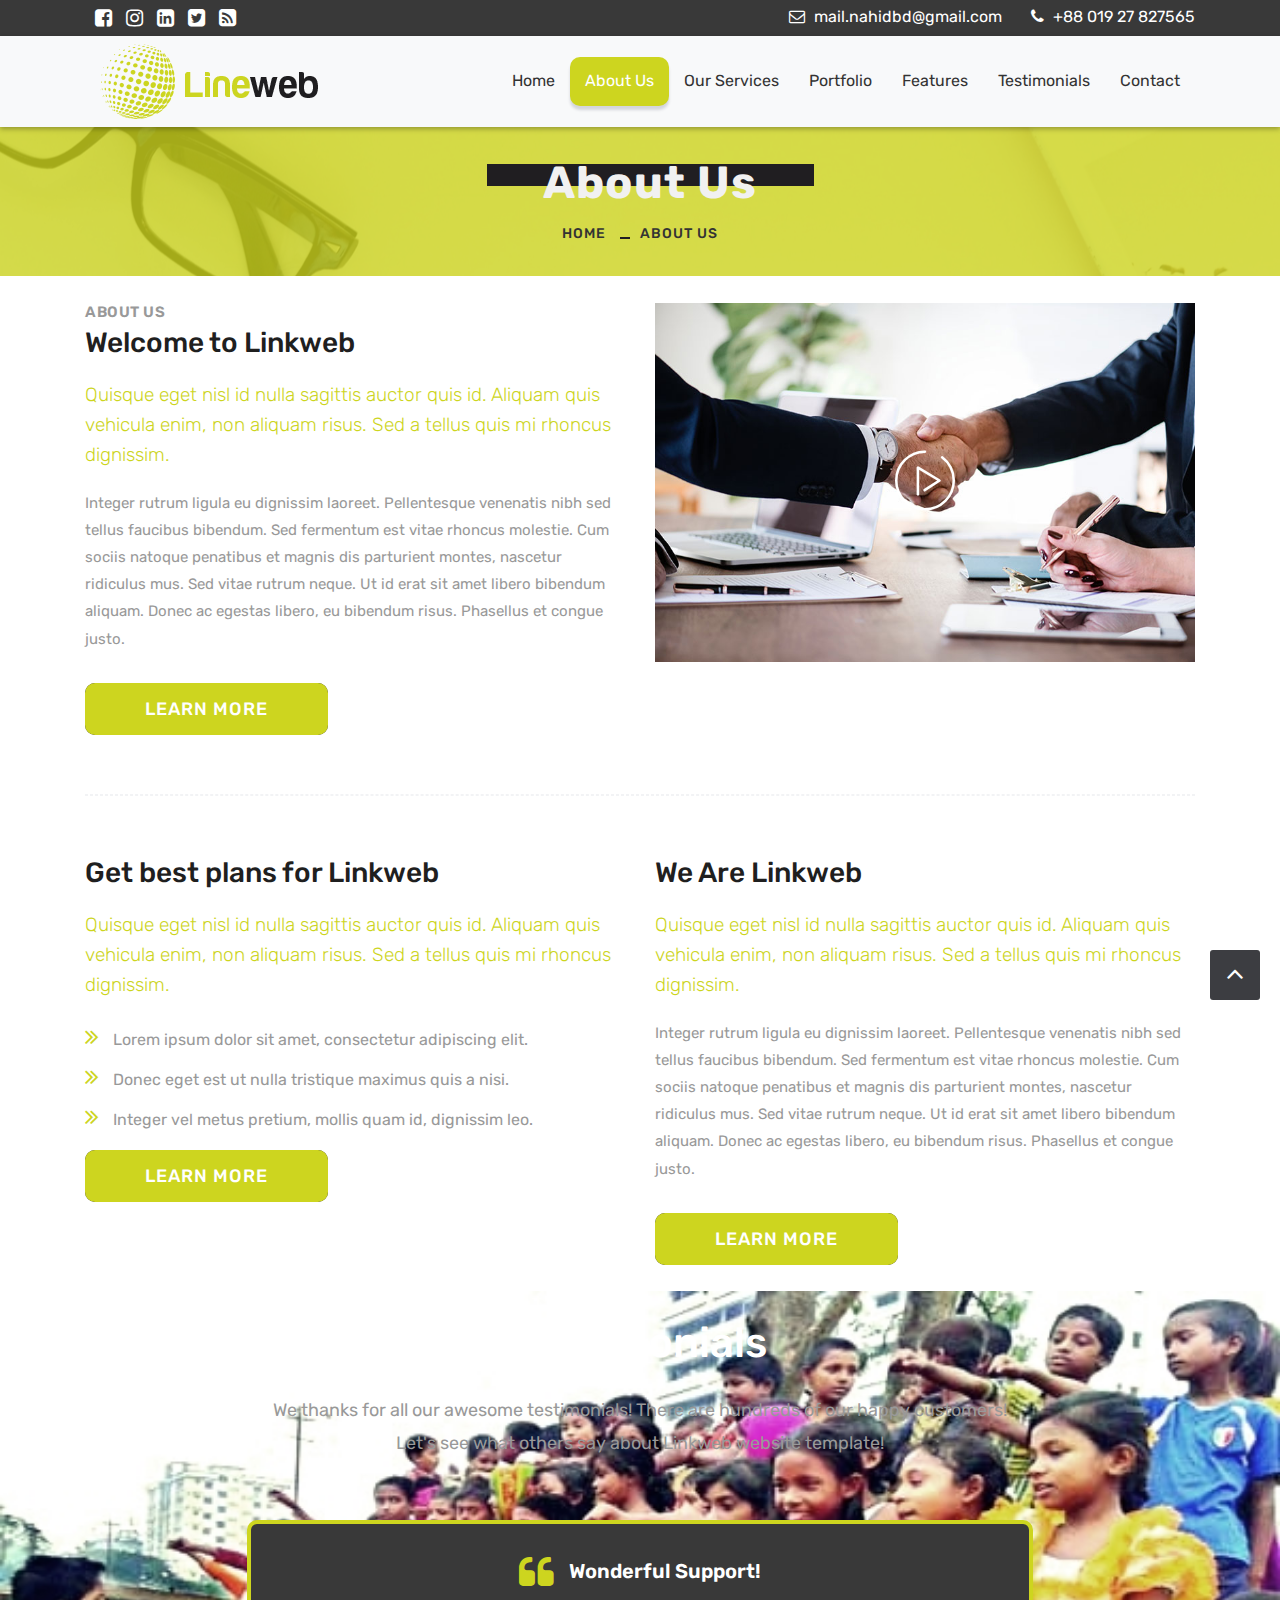
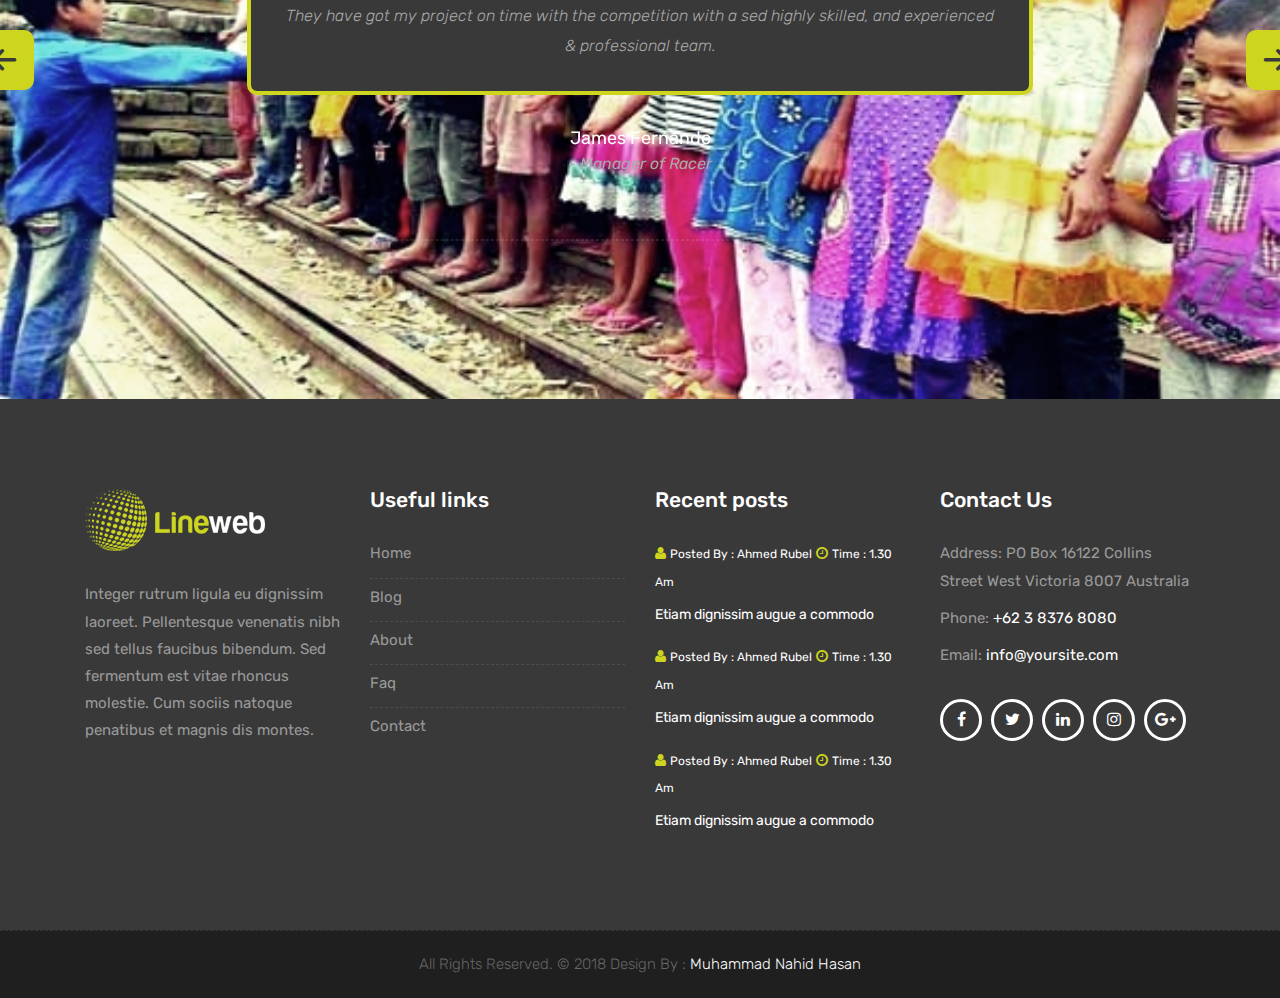
==== about-us.html @ 18872601 "First website" ====
<!DOCTYPE html>
<html lang="en">

    <!-- Basic -->
    <meta charset="utf-8">
    <meta http-equiv="X-UA-Compatible" content="IE=edge">   
   
    <!-- Mobile Metas -->
    <meta name="viewport" content="width=device-width, minimum-scale=1.0, maximum-scale=1.0, user-scalable=no">
 
     <!-- Site Metas -->
    <title>Linkweb - Responsive HTML5 Template</title>  
    <meta name="keywords" content="">
    <meta name="description" content="">
    <meta name="author" content="">

    <!-- Site Icons -->
    <link rel="shortcut icon" href="images/favicon.ico" type="image/x-icon" />
    <link rel="apple-touch-icon" href="images/apple-touch-icon.png">

    <!-- Bootstrap CSS -->
    <link rel="stylesheet" href="css/bootstrap.min.css">
    <!-- Site CSS -->
    <link rel="stylesheet" href="style.css">
    <!-- Responsive CSS -->
    <link rel="stylesheet" href="css/responsive.css">
    <!-- Custom CSS -->
    <link rel="stylesheet" href="css/custom.css">

    <!-- Modernizer for Portfolio -->
    <script src="js/modernizer.js"></script>

    <!--[if lt IE 9]>
      <script src="https://oss.maxcdn.com/libs/html5shiv/3.7.0/html5shiv.js"></script>
      <script src="https://oss.maxcdn.com/libs/respond.js/1.4.2/respond.min.js"></script>
    <![endif]-->

</head>
<body>

    <!-- LOADER -->
    <div id="preloader">
        <div class="loader">
			<div class="loader__bar"></div>
			<div class="loader__bar"></div>
			<div class="loader__bar"></div>
			<div class="loader__bar"></div>
			<div class="loader__bar"></div>
			<div class="loader__ball"></div>
		</div>
    </div><!-- end loader -->
    <!-- END LOADER -->
    
	<div class="top-bar">
		<div class="container">
			<div class="row">
				<div class="col-md-6 col-sm-6">
					<div class="right-top">
						<div class="social-box">
							<ul>
								<li><a href="https://www.facebook.com/mail.nahidbd"><i class="fa fa-facebook-square" aria-hidden="true"></i></a></li>
								<li><a href="#"><i class="fa fa-instagram" aria-hidden="true"></i></a></li>
								<li><a href="https://www.linkedin.com/in/muhammad-nahid-7b0583186/"><i class="fa fa-linkedin-square" aria-hidden="true"></i></a></li>
								<li><a href="https://twitter.com/MuhammadNahidH2"><i class="fa fa-twitter-square" aria-hidden="true"></i></a></li>
								<li><a href="#"><i class="fa fa-rss-square" aria-hidden="true"></i></a></li>
							<ul>
						</div>
					</div>
				</div>
				<div class="col-md-6 col-sm-6">
					<div class="left-top">
						<div class="email-box">
							<a href="#"><i class="fa fa-envelope-o" aria-hidden="true"></i> mail.nahidbd@gmail.com</a>
						</div>
						<div class="phone-box">
							<a href="tel:1234567890"><i class="fa fa-phone" aria-hidden="true"></i> +88 019 27 827565</a>
						</div>
					</div>
				</div>
			</div>
		</div>
	</div>
    <header class="header header_style_01">
        <nav class="megamenu navbar navbar-expand-lg navbar-light bg-light">
            <div class="container">
                <div class="navbar-header">
                    <a class="navbar-brand" href="index.html"><img src="images/logos/logo.png" alt="image"></a>
					<button class="navbar-toggler collapsed" type="button" data-toggle="collapse" data-target="#navbar" aria-controls="navbar" aria-expanded="false" aria-label="Toggle navigation">
                        <span class="sr-only">Toggle navigation</span>
                        <span class="icon-bar"></span>
                        <span class="icon-bar"></span>
                        <span class="icon-bar"></span>
                    </button>
                </div>
                <div class="collapse navbar-collapse" id="navbar">
                    <ul class="navbar-nav ml-auto">
                        <li><a href="index.html">Home</a></li>
                        <li><a class="active" href="about-us.html">About us</a></li>
                        <li><a href="services.html">Our Services</a></li>
                        <li><a href="portfolio.html">Portfolio</a></li>
                        <li><a href="features.html">Features</a></li>
                        <li><a href="testimonials.html">Testimonials</a></li>
						<li><a href="contact.html">Contact</a></li>
                    </ul>
                </div>
            </div>
        </nav>
    </header>

   	<div class="banner-area banner-bg-1">
		<div class="container">
			<div class="row">
				<div class="col-md-12">
					<div class="banner">
						<h2><span>About Us</span></h2>
						<ul class="page-title-link">
							<li><a href="#">Home</a></li>
							<li><a href="#">About Us</a></li>
						</ul>
					</div>
				</div>
			</div>
		</div>
	</div>

    <div id="about" class="section wb">
        <div class="container">
            <div class="row">
                <div class="col-md-6">
                    <div class="message-box">
                        <h4>About Us</h4>
                        <h2>Welcome to Linkweb</h2>
                        <p class="lead">Quisque eget nisl id nulla sagittis auctor quis id. Aliquam quis vehicula enim, non aliquam risus. Sed a tellus quis mi rhoncus dignissim.</p>

                        <p> Integer rutrum ligula eu dignissim laoreet. Pellentesque venenatis nibh sed tellus faucibus bibendum. Sed fermentum est vitae rhoncus molestie. Cum sociis natoque penatibus et magnis dis parturient montes, nascetur ridiculus mus. Sed vitae rutrum neque. Ut id erat sit amet libero bibendum aliquam. Donec ac egestas libero, eu bibendum risus. Phasellus et congue justo. </p>

                        <a class="btn11" href="#0"><span>Learn More</span><div class="transition"></div></a>
                    </div><!-- end messagebox -->
                </div><!-- end col -->

                <div class="col-md-6">
                    <div class="post-media wow fadeIn">
                        <img src="uploads/about_01.jpg" alt="" class="img-fluid img-rounded">
                        <a href="http://www.youtube.com/watch?v=nrJtHemSPW4" data-rel="prettyPhoto[gal]" class="playbutton"><i class="flaticon-play-button"></i></a>
                    </div><!-- end media -->
                </div><!-- end col -->
            </div><!-- end row -->

            <hr class="hr1"> 

            <div class="row">
				<div class="col-md-6">
                    <div class="message-box">
                        <h2>Get best plans for Linkweb</h2>
                        <p class="lead">Quisque eget nisl id nulla sagittis auctor quis id. Aliquam quis vehicula enim, non aliquam risus. Sed a tellus quis mi rhoncus dignissim.</p>

                        <ul>
							<li><i class="fa fa-angle-double-right" aria-hidden="true"></i> Lorem ipsum dolor sit amet, consectetur adipiscing elit.</li>
							<li><i class="fa fa-angle-double-right" aria-hidden="true"></i> Donec eget est ut nulla tristique maximus quis a nisi.</li>
							<li><i class="fa fa-angle-double-right" aria-hidden="true"></i> Integer vel metus pretium, mollis quam id, dignissim leo.</li>
						</ul>

                        <a href="#" class="btn11"><span>Learn More</span><div class="transition"></div></a>
                    </div><!-- end messagebox -->
                </div><!-- end col -->
				
                <div class="col-md-6">
                    <div class="message-box">
                        <h2>We Are Linkweb</h2>
                        <p class="lead">Quisque eget nisl id nulla sagittis auctor quis id. Aliquam quis vehicula enim, non aliquam risus. Sed a tellus quis mi rhoncus dignissim.</p>

                        <p> Integer rutrum ligula eu dignissim laoreet. Pellentesque venenatis nibh sed tellus faucibus bibendum. Sed fermentum est vitae rhoncus molestie. Cum sociis natoque penatibus et magnis dis parturient montes, nascetur ridiculus mus. Sed vitae rutrum neque. Ut id erat sit amet libero bibendum aliquam. Donec ac egestas libero, eu bibendum risus. Phasellus et congue justo. </p>

                        <a href="#" class="btn11"><span>Learn More</span><div class="transition"></div></a>
                    </div><!-- end messagebox -->
                </div><!-- end col -->
            </div><!-- end row -->
        </div><!-- end container -->
    </div><!-- end section -->

    <div id="testimonials" class="parallax section db parallax-off" style="background-image:url('uploads/parallax_03.png');">
        <div class="container">
            <div class="section-title text-center">
                <h3>Testimonials</h3>
                <p class="lead">We thanks for all our awesome testimonials! There are hundreds of our happy customers! <br>Let's see what others say about Linkweb website template!</p>
            </div><!-- end title -->

            <div class="row">
                <div class="col-md-12 col-sm-12">
                    <div class="testi-carousel owl-carousel owl-theme">
                        <div class="testimonial clearfix">
							
                            <div class="desc">
                                <h3><i class="fa fa-quote-left"></i> Wonderful Support!</h3>
                                <p class="lead">They have got my project on time with the competition with a sed highly skilled, and experienced & professional team.</p>
                            </div>
                            <div class="testi-meta">
                                <h4>James Fernando <small>- Manager of Racer</small></h4>
                            </div>
                            <!-- end testi-meta -->
                        </div>
                        <!-- end testimonial -->

                        <div class="testimonial clearfix">
                            <div class="desc">
                                <h3><i class="fa fa-quote-left"></i> Awesome Services!</h3>
                                <p class="lead">Explain to you how all this mistaken idea of denouncing pleasure and praising pain was born and I will give you completed.</p>
                            </div>
                            <div class="testi-meta">
                                <h4>Jacques Philips <small>- Designer</small></h4>
                            </div>
                            <!-- end testi-meta -->
                        </div>
                        <!-- end testimonial -->

                        <div class="testimonial clearfix">
                            <div class="desc">
                                <h3><i class="fa fa-quote-left"></i> Great & Talented Team!</h3>
                                <p class="lead">The master-builder of human happines no one rejects, dislikes avoids pleasure itself, because it is very pursue pleasure. </p>
                            </div>
                            <div class="testi-meta">
                                <h4>Venanda Mercy <small>- Newyork City</small></h4>
                            </div>
                            <!-- end testi-meta -->
                        </div>
                        <!-- end testimonial -->
                        <div class="testimonial clearfix">
                            <div class="desc">
                                <h3><i class="fa fa-quote-left"></i> Wonderful Support!</h3>
                                <p class="lead">They have got my project on time with the competition with a sed highly skilled, and experienced & professional team.</p>
                            </div>
                            <div class="testi-meta">                                
                                <h4>James Fernando <small>- Manager of Racer</small></h4>
                            </div>
                            <!-- end testi-meta -->
                        </div>
                        <!-- end testimonial -->

                        <div class="testimonial clearfix">
                            <div class="desc">
                                <h3><i class="fa fa-quote-left"></i> Awesome Services!</h3>
                                <p class="lead">Explain to you how all this mistaken idea of denouncing pleasure and praising pain was born and I will give you completed.</p>
                            </div>
                            <div class="testi-meta">                                
                                <h4>Jacques Philips <small>- Designer</small></h4>
                            </div>
                            <!-- end testi-meta -->
                        </div>
                        <!-- end testimonial -->

                        <div class="testimonial clearfix">
                            <div class="desc">
                                <h3><i class="fa fa-quote-left"></i> Great & Talented Team!</h3>
                                <p class="lead">The master-builder of human happines no one rejects, dislikes avoids pleasure itself, because it is very pursue pleasure. </p>
                            </div>
                            <div class="testi-meta">                                
                                <h4>Venanda Mercy <small>- Newyork City</small></h4>
                            </div>
                            <!-- end testi-meta -->
                        </div><!-- end testimonial -->
                    </div><!-- end carousel -->
                </div><!-- end col -->
            </div><!-- end row -->

            <hr class="hr1">

            <div class="row logos">
                <div class="col-md-2 col-sm-2 wow fadeInUp">
                    <a href="#"><img src="uploads/logo_01.png" alt="" class="img-repsonsive"></a>
                </div>
                <div class="col-md-2 col-sm-2 wow fadeInUp">
                    <a href="#"><img src="uploads/logo_02.png" alt="" class="img-repsonsive"></a>
                </div>
                <div class="col-md-2 col-sm-2 wow fadeInUp">
                    <a href="#"><img src="uploads/logo_03.png" alt="" class="img-repsonsive"></a>
                </div>
                <div class="col-md-2 col-sm-2 wow fadeInUp">
                    <a href="#"><img src="uploads/logo_04.png" alt="" class="img-repsonsive"></a>
                </div>
                <div class="col-md-2 col-sm-2 wow fadeInUp">
                    <a href="#"><img src="uploads/logo_05.png" alt="" class="img-repsonsive"></a>
                </div>
                <div class="col-md-2 col-sm-2 wow fadeInUp">
                    <a href="#"><img src="uploads/logo_06.png" alt="" class="img-repsonsive"></a>
                </div>
            </div><!-- end row -->

        </div><!-- end container -->
    </div><!-- end section -->

    <footer class="footer">
        <div class="container">
            <div class="row">
                <div class="col-md-6 col-lg-3">
                    <div class="widget clearfix">
                        <div class="widget-title">
                            <img src="images/logos/logo-2.png" alt="" />
                        </div>
                        <p> Integer rutrum ligula eu dignissim laoreet. Pellentesque venenatis nibh sed tellus faucibus bibendum. Sed fermentum est vitae rhoncus molestie. Cum sociis natoque penatibus et magnis dis montes.</p>                        
                    </div><!-- end clearfix -->
                </div><!-- end col -->

				<div class="col-md-6 col-lg-3">
                    <div class="widget clearfix">
                        <div class="widget-title">
                            <h3>Useful links</h3>
                        </div>

                        <ul class="footer-links hov">
                            <li><a href="#">Home <span class="icon icon-arrow-right2"></span></a></li>
							<li><a href="#">Blog <span class="icon icon-arrow-right2"></span></a></li>
							<li><a href="#">About <span class="icon icon-arrow-right2"></span></a></li>
							<li><a href="#">Faq <span class="icon icon-arrow-right2"></span></a></li>
							<li><a href="#">Contact <span class="icon icon-arrow-right2"></span></a></li>
                        </ul><!-- end links -->
                    </div><!-- end clearfix -->
                </div><!-- end col -->
				
                <div class="col-md-6 col-lg-3">
                    <div class="footer-recent clearfix">
                        <div class="widget-title">
                            <h3>Recent posts</h3>
                        </div>
						
						<ul>
							<li>
								<i class="fa fa-user" aria-hidden="true"></i>
								<span>Posted By : Ahmed Rubel</span>
								<i class="fa fa-clock-o" aria-hidden="true"></i>
								<span> Time : 1.30 Am</span>
								<h2>Etiam dignissim augue a commodo</h2>
							</li>
							<li>
								<i class="fa fa-user" aria-hidden="true"></i>
								<span>Posted By : Ahmed Rubel</span>
								<i class="fa fa-clock-o" aria-hidden="true"></i>
								<span> Time : 1.30 Am</span>
								<h2>Etiam dignissim augue a commodo</h2>
							</li>
							<li>
								<i class="fa fa-user" aria-hidden="true"></i>
								<span>Posted By : Ahmed Rubel</span>
								<i class="fa fa-clock-o" aria-hidden="true"></i>
								<span> Time : 1.30 Am</span>
								<h2>Etiam dignissim augue a commodo</h2>
							</li>
						</ul>
						                       
                    </div><!-- end clearfix -->
                </div><!-- end col -->
				<div class="col-md-6 col-lg-3">
					<div class="widget footer-contact clearfix">
						<div class="widget-title">
                            <h3>Contact Us</h3>
                        </div>
						
						<ul>
							<li>Address: PO Box 16122 Collins Street West Victoria 8007 Australia</li>
							<li>Phone: <a href="#">+62 3 8376 8080  </a></li>
							<li>Email: <a href="#">info@yoursite.com </a></li>
						</ul>
						<ul class="social-list">
							<li><a href="https://www.facebook.com/" class="facebook"><i class="fa fa-facebook"></i></a></li>
							<li><a href="https://twitter.com/" class="twitter"><i class="fa fa-twitter"></i></a></li>
							<li><a href="https://linkedin.com/" class="linkedin"><i class="fa fa-linkedin"></i></a></li>
							<li><a href="https://www.instagram.com/" class="instagram"><i class="fa fa-instagram"></i></a></li>
							<li><a href="https://plus.google.com/" class="googlePlus"><i class="fa fa-google-plus"></i></a></li>
						</ul>
						
					</div>
				</div>
				
				
				
            </div><!-- end row -->
        </div><!-- end container -->
    </footer><!-- end footer -->

    <div class="copyrights">
        <div class="container">
            <div class="footer-distributed">
                <div class="footer-left">                   
                    <p class="footer-company-name">All Rights Reserved. &copy; 2018 Design By : 
					<a href="https://html.design/">Muhammad Nahid Hasan</a></p>
                </div>

                
            </div>
        </div><!-- end container -->
    </div><!-- end copyrights -->

    <a href="#" id="scroll-to-top" class="dmtop global-radius"><i class="fa fa-angle-up"></i></a>

    <!-- ALL JS FILES -->
    <script src="js/all.js"></script>
    <!-- ALL PLUGINS -->
    <script src="js/custom.js"></script>
    <script src="js/portfolio.js"></script>
    <script src="js/hoverdir.js"></script>    

</body>
</html>
---- style.css ----
/*------------------------------------------------------------------
    Version: 1.0
-------------------------------------------------------------------*/


/*------------------------------------------------------------------
    [Table of contents]

    1. IMPORT FONTS
    2. IMPORT FILES
    3. SKELETON
    4. WP CORE
    5. HEADER
    6. SECTIONS
    7. SECTIONS
    8. PORTFOLIO
    9. TESTIMONIALS
    10. PRICING TABLES
    11. ICON BOXES
    12. MESSAGE BOXES
    13. FEATURES
    14. CONTACT
    15. FOOTER
    16. MISC
    17. BUTTONS
-------------------------------------------------------------------*/


/*------------------------------------------------------------------
    IMPORT FONTS
-------------------------------------------------------------------*/

@import url('https://fonts.googleapis.com/css?family=Rubik:300,400,500,700,900');

/*------------------------------------------------------------------
    IMPORT FILES
-------------------------------------------------------------------*/

@import url(css/animate.css);
@import url(css/flaticon.css);
@import url(css/icomoon.css);
@import url(css/prettyPhoto.css);
@import url(css/owl.carousel.css);
@import url(css/font-awesome.min.css);

/*------------------------------------------------------------------
    SKELETON
-------------------------------------------------------------------*/

body {
    color: #999;
    font-size: 15px;
    font-family: 'Rubik', sans-serif;
    line-height: 1.80857;
}

body.demos .section {
    background: url(images/bg.png) repeat top center #f2f3f5;
}

body.demos .section-title img {
    max-width: 280px;
    display: block;
    margin: 10px auto;
}

body.demos .service-widget h3 {
    border-bottom: 1px solid #ededed;
    font-size: 18px;
    padding: 20px 0;
    background-color: #ffffff;
}

body.demos .service-widget {
    margin: 0 0 30px;
    padding: 30px;
    background-color: #fff
}

body.demos .container-fluid {
    max-width: 1080px
}

a {
    color: #1f1f1f;
    text-decoration: none !important;
    outline: none !important;
    -webkit-transition: all .3s ease-in-out;
    -moz-transition: all .3s ease-in-out;
    -ms-transition: all .3s ease-in-out;
    -o-transition: all .3s ease-in-out;
    transition: all .3s ease-in-out;
}

h1,
h2,
h3,
h4,
h5,
h6 {
    letter-spacing: 0;
    font-weight: normal;
    position: relative;
    padding: 0 0 10px 0;
    font-weight: normal;
    line-height: 120% !important;
    color: #1f1f1f;
    margin: 0
}

h1 {
    font-size: 24px
}

h2 {
    font-size: 22px
}

h3 {
    font-size: 18px
}

h4 {
    font-size: 16px
}

h5 {
    font-size: 14px
}

h6 {
    font-size: 13px
}

h1 a,
h2 a,
h3 a,
h4 a,
h5 a,
h6 a {
    color: #212121;
    text-decoration: none!important;
    opacity: 1
}

h1 a:hover,
h2 a:hover,
h3 a:hover,
h4 a:hover,
h5 a:hover,
h6 a:hover {
    opacity: .8
}

a {
    color: #1f1f1f;
    text-decoration: none;
    outline: none;
}

a,
.btn {
    text-decoration: none !important;
    outline: none !important;
    -webkit-transition: all .3s ease-in-out;
    -moz-transition: all .3s ease-in-out;
    -ms-transition: all .3s ease-in-out;
    -o-transition: all .3s ease-in-out;
    transition: all .3s ease-in-out;
}

.btn-custom {
    margin-top: 20px;
    background-color: transparent !important;
    border: 2px solid #ddd;
    padding: 12px 40px;
    font-size: 16px;
}

.lead {
    font-size: 18px;
    line-height: 30px;
    color: #767676;
    margin: 0;
    padding: 0;
}

blockquote {
    margin: 20px 0 20px;
    padding: 30px;
}

ul, li, ol{
	margin: 0px;
	padding: 0px;
	list-style: none;
}

/*------------------------------------------------------------------
    WP CORE
-------------------------------------------------------------------*/

.first {
    clear: both
}

.last {
    margin-right: 0
}

.alignnone {
    margin: 5px 20px 20px 0;
}

.aligncenter,
div.aligncenter {
    display: block;
    margin: 5px auto 5px auto;
}

.alignright {
    float: right;
    margin: 10px 0 20px 20px;
}

.alignleft {
    float: left;
    margin: 10px 20px 20px 0;
}

a img.alignright {
    float: right;
    margin: 10px 0 20px 20px;
}

a img.alignnone {
    margin: 10px 20px 20px 0;
}

a img.alignleft {
    float: left;
    margin: 10px 20px 20px 0;
}

a img.aligncenter {
    display: block;
    margin-left: auto;
    margin-right: auto
}

.wp-caption {
    background: #fff;
    border: 1px solid #f0f0f0;
    max-width: 96%;
    /* Image does not overflow the content area */
    padding: 5px 3px 10px;
    text-align: center;
}

.wp-caption.alignnone {
    margin: 5px 20px 20px 0;
}

.wp-caption.alignleft {
    margin: 5px 20px 20px 0;
}

.wp-caption.alignright {
    margin: 5px 0 20px 20px;
}

.wp-caption img {
    border: 0 none;
    height: auto;
    margin: 0;
    max-width: 98.5%;
    padding: 0;
    width: auto;
}

.wp-caption p.wp-caption-text {
    font-size: 11px;
    line-height: 17px;
    margin: 0;
    padding: 0 4px 5px;
}


/* Text meant only for screen readers. */

.screen-reader-text {
    clip: rect(1px, 1px, 1px, 1px);
    position: absolute !important;
    height: 1px;
    width: 1px;
    overflow: hidden;
}

.screen-reader-text:focus {
    background-color: #f1f1f1;
    border-radius: 3px;
    box-shadow: 0 0 2px 2px rgba(0, 0, 0, 0.6);
    clip: auto !important;
    color: #21759b;
    display: block;
    font-size: 14px;
    font-size: 0.875rem;
    font-weight: bold;
    height: auto;
    left: 5px;
    line-height: normal;
    padding: 15px 23px 14px;
    text-decoration: none;
    top: 5px;
    width: auto;
    z-index: 100000;
    /* Above WP toolbar. */
}

/*------------------------------------------------------------------
    Top head
-------------------------------------------------------------------*/

.top-bar{
	background: #393939;
}
.left-top{
	padding: 3px 0px; 
	float: right;
}
.email-box{
	display: inline-block;
	margin-right: 20px;
}
.email-box a{
	color: #ffffff;
	font-size: 16px;
}
.email-box a:hover{
	color: #cdd51f;
}
.email-box a i{
	padding: 0px 5px;
}
.phone-box{
	display: inline-block;
}

.phone-box a{
	color: #ffffff;
	font-size: 16px;
}
.phone-box a:hover{
	color: #cdd51f;
}
.phone-box a i{
	padding: 0px 5px;
}

.social-box{
	float: left;
}

.social-box ul li{
	display: inline-block;
	padding-left: 10px;
}

.social-box ul li a{
	color: #ffffff;
	font-size: 20px;
}
.social-box ul li a:hover{
	color: #cdd51f;
}


/*------------------------------------------------------------------
    HEADER
-------------------------------------------------------------------*/


.header_style_01 {
    background-color: rgba(255, 255, 255);
    display: block;
    left: 0;
    position: relative;
    right: 0;
    top: 0;
    width: 100%;
	-webkit-box-shadow: 0px 2px 5px 0px rgba(0,0,0,0.30);
	-moz-box-shadow: 0px 2px 5px 0px rgba(0,0,0,0.30);
	box-shadow: 0px 2px 5px 0px rgba(0,0,0,0.30);
    z-index: 111;
}

.header_style_01 .navbar-default {
    background-color: transparent;
    border: 0;
	border-radius: 0px;
}

.header_style_01 .navbar,
.header_style_01 .navbar-nav,
.header_style_01 .navbar-default,
.header_style_01 .nav {
    margin-bottom: 0 !important;
}

.header_style_01 .navbar-brand {
    padding: 0px 15px 0 15px;
	height: auto;
}

.header_style_01 .navbar-light .navbar-nav > li > a {
    border-radius: 0;
    color: #ffffff;
    font-size: 16px;
    font-style: normal;    
    text-transform: capitalize;
    background-color: transparent;
}

.header_style_01 .navbar-light .navbar-nav > li a {
	color: #333333;
	padding: 10px 15px;
	display: inline-block;
}

.header_style_01 .navbar-light .navbar-nav > li a.active{
	color: #ffffff;
	box-shadow: 0 4px 3px 0 rgba(5, 16, 44, .15);
	border-radius: 10px;
	background: #cdd51f;
}

.header_style_01 .navbar-light .navbar-nav > li:hover a,
.header_style_01 .navbar-light .navbar-nav > li:focus a {
    color: #ffffff;
	box-shadow: 0 4px 3px 0 rgba(5, 16, 44, .15);
	border-radius: 10px;
	background: #cdd51f;
}

.header_style_01 .navbar-right > li {
    margin-top: 2px;
    -webkit-transition: all .3s ease-in-out;
    -moz-transition: all .3s ease-in-out;
    -ms-transition: all .3s ease-in-out;
    -o-transition: all .3s ease-in-out;
    transition: all .3s ease-in-out;
}

.header_style_01 .navbar-right > li > a {
    padding-bottom: 10px;
    padding-top: 10px;
}

li.social-links {
    margin: 0 8px;
}

li.social-links a {
    padding: 13px 0 !important;
}

.navbar-nav li {
    position: relative;	
}

.navbar-nav span {
    font-size: 24px;
    position: absolute;
    right: 2px;
    top: 13px;
}
.navbar-light .navbar-toggler {
	padding: 10px 8px 8px 8px;
	border-radius: 0px;
	border-color: #cdd51f;
	float: right;
	margin-top: 12px;
}
.navbar-light .navbar-toggler .icon-bar{
	width: 24px;
	height: 3px;
	background: #333333;
	display: block;
	margin-bottom: 3px;
}
.navbar-light .navbar-toggler .icon-bar + .icon-bar{
	margin-bottom: 3px;
}


/*------------------------------------------------------------------
    Banner Slider
-------------------------------------------------------------------*/

.slider-bg-one {
    background-image: url("uploads/slider_01.jpg");
    background-position: center center;
    background-repeat: no-repeat;
    background-size: cover;
}

.slider-bg-two {
    background-image: url("uploads/slider_02.jpg");
    background-position: center center;
    background-repeat: no-repeat;
    background-size: cover;
}

.slider-bg-three {
    background-image: url("uploads/slider_03.jpg");
    background-position: center center;
    background-repeat: no-repeat;
    background-size: cover;
}

.slider-content-area {
    height: 100vh;
    position: relative;
}

.home-one-slider-otem .slider-content-area {
    height: 400px;
    position: relative;
}

.slide-text {
    position: absolute;
    top: 50%;
    transform: translateY(-50%);
    width: 100%;
    z-index: 1;
}

.slide-text h1 {
    color: #fff;
    font-size: 52px;
    font-weight: 700;
    text-transform: capitalize;
	text-shadow: 0px 4px 3px rgba(0,0,0,0.4),
             0px 8px 13px rgba(0,0,0,0.1),
             0px 18px 23px rgba(0,0,0,0.1);
}

.slide-text h1 span{
	color: #cdd51f;
}

.slide-text h2 {
    color: #fff;
    font-size: 22px;
    letter-spacing: 1px;
    margin-bottom: 20px;
	text-shadow: 0px 4px 3px rgba(0,0,0,0.4),
             0px 8px 13px rgba(0,0,0,0.1),
             0px 18px 23px rgba(0,0,0,0.1);
}

.slider-wrapper .owl-nav .owl-prev, .slider-wrapper .owl-nav .owl-next {
    background: #cdd51f;
    height: 60px;
    top: 50%;
    transform: translateY(-50%);
    transition: all 0.4s ease-in-out 0s;
    width: 60px;
	border-radius: 10px;
}

.slider-wrapper .owl-nav .owl-prev:hover, .slider-wrapper .owl-nav .owl-next:hover {
	background: #201e21;
}

.slider-wrapper .owl-nav .owl-prev {
    margin-left: 0%;
	left: 0px;
	position: absolute;
}

.slider-wrapper .owl-nav .owl-prev i{
	position: absolute;
	left: 0px;
	right: 0;
	width: auto;
	height: auto;
	background: none;
	color: #ffffff;
}

.slider-wrapper .owl-nav .owl-next {
    margin-right: 0%;
    right: 0;
	position: absolute;
}

.slider-wrapper .owl-nav .owl-next i{
	position: absolute;
	right: 0;
	left: 0px;
	width: auto;
	height: auto;
	background: none;
	color: #ffffff;
}

.home-one-slider-otem::before{
	content: "";
	position: absolute;
	background: rgba(58, 55, 55, 0.8);
	width: 100%;
	height: 400px;
	top: 0%;
	left: 100%;
	z-index: 1
}


.slider-content-btn .btn11::after{
	background: #ffffff;
}

/* Btn 11  */
.btn11{    
    padding:10px 60px;
    margin: 0 10px;
    display: inline-block;
    text-decoration:none;
    font-family: 'Rubik', sans-serif;
    font-weight: 500;
    font-size: 18px;
    text-transform: uppercase!important;
    letter-spacing: 1px;
    color: #fff;
    cursor: hand;
    text-align: center;
    text-transform: capitalize;
    border-radius:0px;
    position: relative;
	border-radius: 10px;
    overflow: hidden!important;
    -webkit-transition: all .3s ease-in-out;
    -moz-transition: all .3s ease-in-out;
    -o-transition: all .3s ease-in-out;
    transition: all .3s ease-in-out;
    background: transparent!important;
}


.btn11:hover{
    border: 1px solid #transparent;
	color: #ffffff;
}
.btn11::before {
    content: '';
    width: 100%;
    height: 100%;
    display: block;
    background: #cdd51f;
    position: absolute;  
    left: 0%;
    opacity: 1;
    top: 0;
    z-index: -12;
    -webkit-transition: all .65s cubic-bezier(0.77, 0, 0.175, 1);
       -moz-transition: all .65s cubic-bezier(0.77, 0, 0.175, 1);
         -o-transition: all .65s cubic-bezier(0.77, 0, 0.175, 1);
            transition: all .65s cubic-bezier(0.77, 0, 0.175, 1);
  } 

.btn11::after {
    content: '';
    width: 100%;
    height: 100%;
    display: block;
    background: #80ffd3;
    position: absolute;
    left: 0%;
    opacity: 1;
    top: 0;
    z-index: -15;
    -webkit-transition: all .65s cubic-bezier(0.77, 0, 0.175, 1);
       -moz-transition: all .65s cubic-bezier(0.77, 0, 0.175, 1);
         -o-transition: all .65s cubic-bezier(0.77, 0, 0.175, 1);
            transition: all .65s cubic-bezier(0.77, 0, 0.175, 1);
}
.btn11:hover::before, .btn11:hover::before{
	opacity:1;
  	-webkit-transform: translateX(100%);
	     -moz-transform: translateX(100%);
	      -ms-transform: translateX(100%);
	          transform: translateX(100%);
}
.btn11:hover::after, .btn11:hover::after{
	opacity:1;
    -webkit-transform: translateX(-100%);
	     -moz-transform: translateX(-100%);
	      -ms-transform: translateX(-100%);
	          transform: translateX(-100%);
}



/*------------------------------------------------------------------
    SECTIONS
-------------------------------------------------------------------*/

.parallax {
    background-attachment: fixed;
    background-size: cover;
    height: 100%;
    padding: 120px 0;
    position: relative;
    width: 100%;
}

.parallax.parallax-off {
    background-attachment: scroll !important;
    display: block;
    height: 100%;
    min-height: 100%;
    overflow: hidden;
    position: relative;
    background-position: center center;
    vertical-align: sub;
    width: 100%;
    z-index: 2;
}

.no-scroll-xy {
    overflow: hidden !important;
    -webkit-transition: all .4s ease-in-out;
    -moz-transition: all .4s ease-in-out;
    -ms-transition: all .4s ease-in-out;
    -o-transition: all .4s ease-in-out;
    transition: all .4s ease-in-out;
}

.section {
    display: block;
    position: relative;
    overflow: hidden;
    padding: 27px 0;
}

.noover {
    overflow: visible;
}

.noover .btn-dark {
    border: 0 !important;
}

.nopad {
    padding: 0;
}

.nopadtop {
    padding-top: 0;
}

.section.wb {
    background-color: #ffffff;
}

.section.lb {
    background-color: #f2f3f5;
}

.section.db {
    background-color: #1f1f1f;
}

.section.color1 {
    background-color: #448AFF;
}

.first-section {
    display: block;
    position: relative;
    overflow: hidden;
    padding: 16em 0 13em;
}

.first-section h2 {
    color: #ffffff;
    font-size: 68px;
    font-weight: 300;
    text-transform: capitalize;
    display: block;
    margin: 0;
    padding: 0 0 30px;
    position: relative;
}

.first-section .lead {
    font-size: 21px;
    font-weight: 300;
    padding: 0 0 40px;
    margin: 0;
    line-height: inherit;
    color: #ffffff;
}

.macbookright {
    width: 980px;
    position: absolute;
    right: -15%;
    bottom: -6%;
}

.section-title {
    display: block;
    position: relative;
    margin-bottom: 60px;
}

.section-title p {
    color: #999;
    font-weight: 400;
    font-size: 18px;
    line-height: 33px;
    margin: 0;
}

.section-title h3 {
    font-size: 42px;
    font-weight: 500;
    line-height: 62px;
    margin: 0 0 25px;
    padding: 0;
    text-transform: none;
}

.section.colorsection p,
.section.colorsection h3,
.section.db h3 {
    color: #ffffff;
}

.service-widget{
	background: #ffffff;
}

.section.lb .service-dit h3{
	padding: 12px 0px;
}
.service-dit{
	padding: 20px 15px;
}


/*------------------------------------------------------------------
    PORTFOLIO
-------------------------------------------------------------------*/

.item-h2,
.item-h1 {
    height: 100% !important;
    height: auto !important;
}

.isotope-item {
    z-index: 2;
    padding: 0;
}

.isotope-hidden.isotope-item {
    pointer-events: none;
    z-index: 1;
}

.isotope,
.isotope .isotope-item {
    /* change duration value to whatever you like */
    -webkit-transition-duration: 0.8s;
    -moz-transition-duration: 0.8s;
    transition-duration: 0.8s;
}

.isotope {
    -webkit-transition-property: height, width;
    -moz-transition-property: height, width;
    transition-property: height, width;
}

.isotope .isotope-item {
    -webkit-transition-property: -webkit-transform, opacity;
    -moz-transition-property: -moz-transform, opacity;
    transition-property: transform, opacity;
}

.portfolio-filter ul {
    padding: 0;
    z-index: 2;
    display: block;
    position: relative;
    margin: 0;
}

.portfolio-filter ul li {
    border-radius: 0;
    display: inline-block;
    margin: 0 5px 0 0;
    text-decoration: none;
    text-transform: uppercase;
    vertical-align: middle;
}

.portfolio-filter ul li:last-child:after {
    content: "";
}

.portfolio-filter ul li .btn-dark {
    box-shadow: none;
    background-color: transparent;
    border: 2px solid #cdd51f !important;
    color: #393939;
    font-weight: 500;
    font-size: 14px;
    padding: 15px 35px;
}

.da-thumbs {
    list-style: none;
    position: relative;
    padding: 0;
}

.da-thumbs .pitem {
    margin: 0;
    padding: 15px;
    position: relative;
}

.da-thumbs .pitem a,
.da-thumbs .pitem a img {
    display: block;
    position: relative;
}

.da-thumbs .pitem a {
    overflow: hidden;
}

.da-thumbs .pitem a div {
    position: absolute;
    background-color: rgba(0, 0, 0, 0.8);
    width: 100%;
    height: 100%;
}

.da-thumbs .pitem a div h3 {
    display: block;
    color: #ffffff;
    font-size: 20px;
    padding: 30px 15px;
    text-transform: capitalize;
    font-weight: normal;
}

.da-thumbs .pitem a div h3 small {
    display: block;
    color: #ffffff;
    margin-top: 5px;
    font-size: 13px;
    font-weight: 300;
}

.da-thumbs .pitem a div i {
    background-color: #cdd51f;
    position: absolute;
    color: #ffffff !important;
    bottom: 0;
    font-size: 15px;
    z-index: 12;
    right: 0;
    width: 50px;
    height: 50px;
    line-height: 50px;
    text-align: center;
	border-radius: 25px 0px 0px 0px;
}


/*------------------------------------------------------------------
    TESTIMONIALS
-------------------------------------------------------------------*/

.logos img {
    margin: auto;
    display: block;
    text-align: center;
    width: 100%;
}

.logos img:hover {
    opacity: 0.5;
}

.desc h3 i {
    color: #cdd51f;
    font-size: 37px;
    vertical-align: middle;
    margin-right: 12px;
}

.desc {
    padding: 30px;
    position: relative;
    background: #393939;
    border: 4px solid #cdd51f;
	-webkit-border-radius: 10px;
	-moz-border-radius: 10px;
	border-radius: 10px;
}

.testi-meta {
    display: inline-block;
    margin-top: 20px;
}

.testimonial h4 {
    font-size: 18px;
    color: #ffffff;
    padding: 13px 0 0;
}

.testimonial img {
    max-width: 55px;
}

.testimonial small {
    margin-top: 7px;
    font-size: 16px;
    display: block;
}

.testimonial {
    background-color: transparent;
	text-align: center;
	max-width: 786px;
	margin: 0 auto;
	width: 100%;

}

.testimonial h3 {
    padding: 0 0 10px;
    font-size: 20px;
    font-weight: 600;
}

.testimonial small,
.testimonial .lead {
    background-color: transparent;
    color: #aaa;
    display: block;
    font-size: 16px;
    font-style: italic;
    line-height: 30px;
    margin: 0;
    padding: 0;
    position: relative;
}

.testimonial p:after {
    display: none;
}


/*------------------------------------------------------------------
    PRICING TABLES
-------------------------------------------------------------------*/

.pricing-table {
    margin: 50px 0 0 0;
    background: #fff;
    box-shadow: 0 5px 14px rgba(0, 0, 0, 0.1);
}

.pricing-table i {
    width: 30px;
    color: #c2c2c2;
    display: inline-block;
    margin-right: 10px;
    padding-right: 5px;
    border-right: 1px solid #ececec;
}

.pricing-table .btn-dark {
    padding: 10px 24px;
    font-size: 15px;
}

.pricing-table strong {
    font-weight: 600;
    margin-right: 6px;
    color: #1f1f1f;
}

.pricing-table-header {
    padding: 30px 0 25px 0;
    background: #ffffff;
}

.pricing-table-header h2 {
    font-size: 31px;
    margin: 0;
    padding: 0;
    font-weight: 300;
}

.pricing-table-header h3 {
    font-size: 15px;
    font-weight: 600;
    color: #aaaaaa;
    margin-top: 10px;
    text-transform: uppercase;
}

.pricing-table-space {
    height: 10px;
}

.pricing-table-text {
    margin: 15px 30px 0 30px;
    padding: 0 10px 15px 10px;
    border-bottom: 1px solid #ececec;
    font-weight: 300;
    line-height: 30px;
    color: #c2c2c2;
    font-size: 16px;
}

.pricing-table-text p {
    font-weight: 400;
}

.pricing-table-features {
    margin: 15px 30px 0 30px;
    padding: 0 10px 15px 30px;
    border-bottom: 1px solid #ececec;
    text-align: left;
    line-height: 30px;
    font-size: 16px;
    color: #c2c2c2;
}

.pricing-table-highlighted h3,
.pricing-table-highlighted h2 {
    color: #ffffff !important;
}

.pricing-table-sign-up {
    margin-top: 25px;
    padding-bottom: 30px;
}


/* Highlighted table */

.pricing-table-highlighted {
    margin-top: 0;
}

.m130 {
    margin-top: 130px;
}

.nav-pills {
    border: 1px solid #e1e1e1;
}

.nav-pills > li {
    width: 50%;
    padding: 10px;
    float: left;
    margin: 0 !important;
}

.nav-pills > li > a {
    margin: 0!important;
    text-align: center;
    background-color: #f4f4f4;
}


/*------------------------------------------------------------------
    ICON BOXES
-------------------------------------------------------------------*/

.icon-wrapper {
    position: relative;
    cursor: pointer;
    display: block;
    z-index: 1;
}

.icon-wrapper i {
    width: 75px;
    height: 75px;
    text-align: center;
    line-height: 75px;
    font-size: 28px;
    background-color: #f2f3f5;
    color: #1f1f1f;
    margin-top: 0;
}

.small-icons.icon-wrapper:hover i,
.small-icons.icon-wrapper:hover i:hover,
.small-icons.icon-wrapper i {
    width: auto !important;
    height: auto !important;
    line-height: 1 !important;
    padding: 0 !important;
    color: #e3e3e3 !important;
    background-color: transparent !important;
    background: none !important;
    margin-right: 10px !important;
    vertical-align: middle;
    font-size: 24px !important;
}

.small-icons.icon-wrapper h3 {
    font-size: 18px;
    padding-bottom: 5px;
}

.small-icons.icon-wrapper p {
    padding: 0;
    margin: 0;
}

.icon-wrapper h3 {
    font-size: 21px;
    padding: 0 0 15px;
    margin: 0;
}

.icon-wrapper p {
    margin-bottom: 0;
    padding-left: 95px;
}

.icon-wrapper p small {
    display: block;
    color: #999;
    margin-top: 10px;
    text-transform: none;
    font-weight: 600;
    font-size: 16px;
}

.icon-wrapper p small:after {
    content: "\f105";
    font-family: FontAwesome;
    margin-left: 5px;
    font-size: 11px;
}

.effect-1 {
    display: inline-block;
    cursor: pointer;
    text-align: center;
    position: relative;
    text-decoration: none;
    z-index: 1;
}

.effect-1:after {
    pointer-events: none;
    position: absolute;
    width: 100%;
    height: 100%;
    border-radius: 50%;
    content: '';
    -webkit-box-sizing: content-box;
    -moz-box-sizing: content-box;
    box-sizing: content-box;
}

.effect-1 {
    -webkit-transition: background 0.2s, color 0.2s;
    -moz-transition: background 0.2s, color 0.2s;
    transition: background 0.2s, color 0.2s;
}

.effect-1:after {
    top: -7px;
    left: -7px;
    padding: 7px;
    box-shadow: 0 0 0 2px #fcbf02;
    -webkit-transition: -webkit-transform 0.2s, opacity 0.2s;
    -webkit-transform: scale(.8);
    -moz-transition: -moz-transform 0.2s, opacity 0.2s;
    -moz-transform: scale(.8);
    -ms-transform: scale(.8);
    transition: transform 0.2s, opacity 0.2s;
    transform: scale(.8);
    opacity: 0;
}

.effect-1:hover:after {
    -webkit-transform: scale(1);
    -moz-transform: scale(1);
    -ms-transform: scale(1);
    transform: scale(1);
    opacity: 1;
}

.effect-1:after {
    -webkit-transform: scale(1.2);
    -moz-transform: scale(1.2);
    -ms-transform: scale(1.2);
    transform: scale(1.2);
}

.effect-1:hover:after {
    -webkit-transform: scale(1);
    -moz-transform: scale(1);
    -ms-transform: scale(1);
    transform: scale(1);
    opacity: 1;
}


/*------------------------------------------------------------------
    MESSAGE BOXES
-------------------------------------------------------------------*/

.service-widget h3 {
    font-size: 16px;
    color: #ffffff;
    padding: 20px 0 12px;
    margin: 0;
	font-weight: 600;
}

.service-widget h3 a,
.section.wb .service-widget h3,
.section.lb .service-widget h3 {
    color: #1f1f1f;
}

.service-widget p {
    margin-bottom: 0;
    padding-bottom: 0;
	font-size: 13px;
}

.message-box h4 {
    text-transform: uppercase;
    padding: 0;
    margin: 0 0 5px;
    font-weight: 600;
    letter-spacing: 0.5px;
    font-size: 15px;
    color: #999;
}

.message-box h2 {
    font-size: 28px;
    font-weight: 500;
    padding: 0 0 10px;
    margin: 0;
    line-height: 62px;
    margin-top: 0;
    text-transform: none;
}

.message-box p {
    margin-bottom: 20px;
}

.message-box .lead {
    padding-top: 10px;
    font-size: 19px;
    font-style: normal;
    color: #cdd51f;
    padding-bottom: 0;
}

.message-box a{
	position: relative;
}
.message-box a.btn11::before{
	z-index: 2;
}
.message-box a span{
	position: relative;
	z-index: 3;
}
.message-box a.btn11{
	top: 10px;
	margin: 0px;
}
.message-box a.btn11::after{
	z-index: 1;
	background: #201e21;
}
.message-box a.btn11:hover{
	color: #201e21 !important;
}

.message-box ul{
	margin: 0px;
	padding: 0px;
}
.message-box ul li{
	line-height: 40px;
	font-size: 16px;
}
.message-box ul li i{
	color: #cdd51f;
	font-size: 24px;
	padding-right: 10px;
}




.post-media {
    position: relative;
}

.post-media img {
    width: 100%;
}

.playbutton {
    position: absolute;
    color: #ffffff !important;
    top: 40%;
    font-size: 60px;
    z-index: 12;
    left: 0;
    right: 0;
    text-align: center;
    margin: -20px auto;
}

.hoverbutton {
    background-color: #cdd51f;
    position: absolute;
    color: #ffffff !important;
    top: 0;
    font-size: 21px;
    z-index: 12;
    left: 0;
    opacity: 0;
    right: 0;
    width: 100%;
    height: 100%;
    line-height: 50px;
    text-align: center;
    margin: 0px auto;
}

.hoverbutton i{
	top: 30%;
	position: relative;
	background: #222222;
	padding: 10px 12px;
	border-radius: 10px;
}

.service-widget:hover .hoverbutton {
    opacity: 1;
}

hr.hr1 {
    position: relative;
    margin: 60px 0;
    border: 1px dashed #f2f3f5;
}

hr.hr2 {
    position: relative;
    margin: 17px 0;
    border: 1px dashed #f2f3f5;
}

hr.hr3 {
    position: relative;
    margin: 25px 0 30px 0;
    border: 1px dashed #f2f3f5;
}

hr.invis {
    border-color: transparent;
}

hr.invis1 {
    margin: 10px 0;
    border-color: transparent;
}

.section.parallax hr.hr1 {
    border-color: rgba(255, 255, 255, 0.1);
}

.sep1 {
    display: block;
    position: absolute;
    content: '';
    width: 40px;
    height: 40px;
    bottom: -20px;
    left: 50%;
    margin-left: -14px;
    background-color: #1f1f1f;
    -ms-transform: rotate(45deg);
    -webkit-transform: rotate(45deg);
    transform: rotate(45deg);
    z-index: 1;
}

.sep2 {
    display: block;
    position: absolute;
    content: '';
    width: 40px;
    height: 40px;
    top: -20px;
    left: 50%;
    margin-left: -14px;
    background-color: #1f1f1f;
    -ms-transform: rotate(45deg);
    -webkit-transform: rotate(45deg);
    transform: rotate(45deg);
    z-index: 1;
}


#services .text-center a.btn11::before {
    z-index: 2;
}
#services .text-center a.btn11::after {
    z-index: 1;
    background: #201e21;
}
#services .text-center a span {
    position: relative;
    z-index: 3;
}
#services .text-center a.btn11 {
    top: 10px;
    margin: 0px;
}
#services .text-center a.btn11:hover {
    color: #201e21 !important;
}


/* Divider Styles */

.divider-wrapper {
    width: 100%;
    box-shadow: 0 5px 14px rgba(0, 0, 0, 0.1);
    height: 540px;
    margin: 0 auto;
    position: relative;
}

.divider-wrapper:hover {
    cursor: none;
}

.divider-bar {
    position: absolute;
    width: 10px;
    left: 50%;
    top: -10px;
    bottom: -15px;
}

.code-wrapper {
    border: 1px solid #ffffff;
    display: block;
    overflow: hidden;
    width: 100%;
    height: 100%;
    position: relative;
    background: url("uploads/code.jpg") no-repeat;
}

.design-wrapper {
    overflow: hidden;
    position: absolute;
    top: 0;
    left: 0;
    right: 0;
    bottom: 0;
    -webkit-transform: translateX(50%);
    transform: translateX(50%);
}

.design-image {
    display: block;
    width: 100%;
    height: 100%;
    position: relative;
    -webkit-transform: translateX(-50%);
    transform: translateX(-50%);
    background: url("uploads/design.jpg") no-repeat;
}


/*------------------------------------------------------------------
    FEATURES
-------------------------------------------------------------------*/

.customwidget h1 {
    font-size: 44px;
    color: #ffffff;
    padding: 15px 0 25px;
    margin: 0;
    line-height: 1 !important;
    font-weight: 500;
}

.customwidget ul {
    padding: 0;
    display: block;
    margin-bottom: 30px;
}

.customwidget li i {
    margin-right: 5px;
	color: #cdd51f;
}

.customwidget li {
    color: #ffffff;
    margin-right: 10px;
}

.image-center img {
    position: relative;
    margin: 0px;
    z-index: 10;
    padding-right: 30px;
    text-align: center;
}

.customwidget p {
    font-style: italic;
    font-size: 14px;
    padding: 0 0 10px;
}

.customwidget a span {
    position: relative;
    z-index: 3;
}
.customwidget a.btn11::before {
    z-index: 2;
}
.customwidget a.btn11::after {
    z-index: 1;
    background: #ffffff;
}

.customwidget a.btn11 {
    top: 10px;
    margin: 0px;
}
.customwidget a.btn11:hover {
    color: #ffffff !important;
}

.img-center img {
    width: 100%;
    box-shadow: 0 5px 14px rgba(0, 0, 0, 0.1);
}

.img-center {
    margin: auto;
}

#features li p {
    margin-bottom: 0;
    padding-bottom: 0;
}

#features li {
    display: table;
    width: 100%;
    margin: 20px 0;
    cursor: pointer;
	padding: 10px;
	-webkit-box-shadow: 0px 5px 35px 0px rgba(148, 146, 245, 0.15);
	box-shadow: 0px 5px 35px 0px rgba(148, 146, 245, 0.15);
	background: #393939;
	border-radius: 10px;
	transition: all 1s ease-in-out;
}

#features li:hover {
	transform: scale(1.07);
	transition: all 1s ease-in-out;
	z-index: 1000;
}

.features-left,
.features-right {
    padding: 0 10px;
}

.features-right li:last-child,
.features-left li:last-child {
    margin-bottom: 0px;
    padding-bottom: 0 !important;
}

.features-right li i,
.features-left li i {
    width: 68px;
    height: 68px;
    line-height: 68px;
    display: table;
    border-radius: 10px;
    font-size: 26px;
	color: #ffffff;
    background-color: #cdd51f;
    margin: 0 auto 22px;
    position: relative;
    text-align: center;
    z-index: 55;
    transition: .4s;
    padding: 0;
}

.features-right li i:hover,
.features-left li i:hover {
	background: #201e21;
}

#features i img {
    display: table;
    margin: 0 auto;
}

.features-left li i:before,
.features-right li i:before {
    text-align: center;
}

.features-right li i .ico-current,
.features-left li i .ico-current {
    opacity: 1;
    transition: .4s;
    visibility: visible;
}

.features-right li i .ico-hover,
.features-left li i .ico-hover {
    opacity: 0;
    transition: .4s;
    visibility: hidden;
    top: 19px;
}

.features-right li:hover .ico-current,
.features-left li:hover .ico-current {
    opacity: 0;
    transition: .4s;
    visibility: hidden;
}

.features-right li:hover .ico-hover,
.features-left li:hover .ico-hover {
    opacity: 1;
    transition: .4s;
    visibility: visible;
}

.features-right i {
    float: right;
}

.fr-inner {
    margin-right: 90px;
}

.features-left i {
    float: left;
}

.fl-inner {
    text-align: left;
    margin-left: 90px;
}

#features h4 {
    text-transform: capitalize;
    margin: 0;
    font-size: 19px;
	color: #ffffff;
}


/*------------------------------------------------------------------
    CONTACT
-------------------------------------------------------------------*/

.bootstrap-select {
    width: 100% \0;
    /*IE9 and below*/
}

.bootstrap-select > .dropdown-toggle {
    width: 100%;
    padding-right: 25px;
}

.has-error .bootstrap-select .dropdown-toggle,
.error .bootstrap-select .dropdown-toggle {
    border-color: #b94a48;
}

.bootstrap-select.fit-width {
    width: auto !important;
}

.bootstrap-select:not([class*="col-"]):not([class*="form-control"]):not(.input-group-btn) {
    width: 100%;
}

.bootstrap-select .dropdown-toggle:focus {
    outline: thin dotted #333333 !important;
    outline: 5px auto -webkit-focus-ring-color !important;
    outline-offset: -2px;
}

.bootstrap-select.form-control {
    margin-bottom: 0;
    padding: 0;
    border: none;
}

.bootstrap-select.form-control:not([class*="col-"]) {
    width: 100%;
}

.bootstrap-select.form-control.input-group-btn {
    z-index: auto;
}

.bootstrap-select.btn-group:not(.input-group-btn),
.bootstrap-select.btn-group[class*="col-"] {
    float: none;
    display: inline-block;
    margin-left: 0;
}

.bootstrap-select.btn-group.dropdown-menu-right,
.bootstrap-select.btn-group[class*="col-"].dropdown-menu-right,
.row .bootstrap-select.btn-group[class*="col-"].dropdown-menu-right {
    float: right;
}

.form-inline .bootstrap-select.btn-group,
.form-horizontal .bootstrap-select.btn-group,
.form-group .bootstrap-select.btn-group {
    margin-bottom: 0;
}

.form-group-lg .bootstrap-select.btn-group.form-control,
.form-group-sm .bootstrap-select.btn-group.form-control {
    padding: 0;
}

.form-inline .bootstrap-select.btn-group .form-control {
    width: 100%;
}

.bootstrap-select.btn-group.disabled,
.bootstrap-select.btn-group > .disabled {
    cursor: not-allowed;
}

.bootstrap-select.btn-group.disabled:focus,
.bootstrap-select.btn-group > .disabled:focus {
    outline: none !important;
}

.bootstrap-select.btn-group .dropdown-toggle .filter-option {
    display: inline-block;
    overflow: hidden;
    width: 100%;
    text-align: left;
}

.bootstrap-select.btn-group .dropdown-toggle .fa-angle-down {
    position: absolute;
    top: 30% !important;
    right: -5px;
    vertical-align: middle;
}

.bootstrap-select.btn-group[class*="col-"] .dropdown-toggle {
    width: 100%;
}

.bootstrap-select.btn-group .dropdown-menu {
    border: 1px solid #ededed;
    box-shadow: none;
    box-sizing: border-box;
    min-width: 100%;
    padding: 20px 10px;
    z-index: 1035;
}

.dropdown-menu > li > a {
    background-color: transparent !important;
    color: #bcbcbc !important;
    font-size: 15px;
    padding: 10px 20px;
}

.bootstrap-select.btn-group .dropdown-menu.inner {
    position: static;
    float: none;
    border: 0;
    padding: 0;
    margin: 0;
    border-radius: 0;
    -webkit-box-shadow: none;
    box-shadow: none;
}

.bootstrap-select.btn-group .dropdown-menu li {
    position: relative;
}

.bootstrap-select.btn-group .dropdown-menu li.active small {
    color: #fff;
}

.bootstrap-select.btn-group .dropdown-menu li.disabled a {
    cursor: not-allowed;
}

.bootstrap-select.btn-group .dropdown-menu li a {
    cursor: pointer;
}

.bootstrap-select.btn-group .dropdown-menu li a.opt {
    position: relative;
    padding-left: 2.25em;
}

.bootstrap-select.btn-group .dropdown-menu li a span.check-mark {
    display: none;
}

.bootstrap-select.btn-group .dropdown-menu li a span.text {
    display: inline-block;
}

.bootstrap-select.btn-group .dropdown-menu li small {
    padding-left: 0.5em;
}

.bootstrap-select.btn-group .dropdown-menu .notify {
    position: absolute;
    bottom: 5px;
    width: 96%;
    margin: 0 2%;
    min-height: 26px;
    padding: 3px 5px;
    background: #f5f5f5;
    border: 1px solid #e3e3e3;
    -webkit-box-shadow: inset 0 1px 1px rgba(0, 0, 0, 0.05);
    box-shadow: inset 0 1px 1px rgba(0, 0, 0, 0.05);
    pointer-events: none;
    opacity: 0.9;
    -webkit-box-sizing: border-box;
    -moz-box-sizing: border-box;
    box-sizing: border-box;
}

.bootstrap-select.btn-group .no-results {
    padding: 3px;
    background: #f5f5f5;
    margin: 0 5px;
    white-space: nowrap;
}

.bootstrap-select.btn-group.fit-width .dropdown-toggle .filter-option {
    position: static;
}

.bootstrap-select.btn-group.fit-width .dropdown-toggle .caret {
    position: static;
    top: auto;
    margin-top: 4px;
}

.bootstrap-select.btn-group.show-tick .dropdown-menu li.selected a span.check-mark {
    position: absolute;
    display: inline-block;
    right: 15px;
    margin-top: 5px;
}

.bootstrap-select.btn-group.show-tick .dropdown-menu li a span.text {
    margin-right: 34px;
}

.bootstrap-select.show-menu-arrow.open > .dropdown-toggle {
    z-index: 1036;
}

.bootstrap-select.show-menu-arrow .dropdown-toggle:before {
    content: '';
    border-left: 7px solid transparent;
    border-right: 7px solid transparent;
    border-bottom: 7px solid rgba(204, 204, 204, 0.2);
    position: absolute;
    bottom: -4px;
    left: 9px;
    display: none;
}

.bootstrap-select.show-menu-arrow .dropdown-toggle:after {
    content: '';
    border-left: 6px solid transparent;
    border-right: 6px solid transparent;
    border-bottom: 6px solid white;
    position: absolute;
    bottom: -4px;
    left: 10px;
    display: none;
}

.bootstrap-select.show-menu-arrow.dropup .dropdown-toggle:before {
    bottom: auto;
    top: -3px;
    border-top: 7px solid rgba(204, 204, 204, 0.2);
    border-bottom: 0;
}

.bootstrap-select.show-menu-arrow.dropup .dropdown-toggle:after {
    bottom: auto;
    top: -3px;
    border-top: 6px solid white;
    border-bottom: 0;
}

.bootstrap-select.show-menu-arrow.pull-right .dropdown-toggle:before {
    right: 12px;
    left: auto;
}

.bootstrap-select.show-menu-arrow.pull-right .dropdown-toggle:after {
    right: 13px;
    left: auto;
}

.bootstrap-select.show-menu-arrow.open > .dropdown-toggle:before,
.bootstrap-select.show-menu-arrow.open > .dropdown-toggle:after {
    display: block;
}

.bs-searchbox,
.bs-actionsbox,
.bs-donebutton {
    padding: 4px 8px;
}

.bs-actionsbox {
    float: left;
    width: 100%;
    -webkit-box-sizing: border-box;
    -moz-box-sizing: border-box;
    box-sizing: border-box;
}

.bs-actionsbox .btn-group button {
    width: 50%;
}

.bs-donebutton {
    float: left;
    width: 100%;
    -webkit-box-sizing: border-box;
    -moz-box-sizing: border-box;
    box-sizing: border-box;
}

.bs-donebutton .btn-group button {
    width: 100%;
}

.bs-searchbox + .bs-actionsbox {
    padding: 0 8px 4px;
}

.bs-searchbox .form-control {
    margin-bottom: 0;
    width: 100%;
}

select.bs-select-hidden,
select.selectpicker {
    display: none !important;
}

select.mobile-device {
    position: absolute !important;
    top: 0;
    left: 0;
    display: block !important;
    width: 100%;
    height: 100% !important;
    opacity: 0;
}


/*# sourceMappingURL=bootstrap-select.css.map */

.bootstrap-select > .btn {
    background: rgba(0, 0, 0, 0) none repeat scroll 0 0;
    font-size: 15px;
    height: 33px;
    box-shadow: none !important;
    border: 0 !important;
    padding: 0;
    width: 100%;
    color: #bcbcbc !important;
}

.contact_form {
    border: 1px solid #ededed;
    box-shadow: 0 5px 14px rgba(0, 0, 0, 0.1);
    background-color: #f2f3f5;
    padding: 40px 30px;
}

.contact_form .form-control {
    background-color: #fff;
    margin-bottom: 30px;
    border: 1px solid #ebebeb;
    box-sizing: border-box;
    color: #bcbcbc;
    font-size: 16px;
    outline: 0 none;
    padding: 10px 25px;
    height: 55px;
    resize: none;
    box-shadow: none !important;
    width: 100%;
}

.contact_form textarea {
    color: #bcbcbc;
    padding: 20px 250px !important;
    height: 160px !important;
}

.contact_form .form-control::-webkit-input-placeholder {
    color: #bcbcbc;
}

.contact_form .form-control::-moz-placeholder {
    opacity: 1;
    color: #bcbcbc;
}

.contact_form .form-control::-ms-input-placeholder {
    color: #bcbcbc;
}

#contact {
    background: url(images/bg.png) no-repeat center center #fff;
}


/*------------------------------------------------------------------
    FOOTER
-------------------------------------------------------------------*/

.cac {
    background-color: #232323;
    -webkit-transition: all .3s ease-in-out;
    -moz-transition: all .3s ease-in-out;
    -ms-transition: all .3s ease-in-out;
    -o-transition: all .3s ease-in-out;
    transition: all .3s ease-in-out;
}

.cac:hover a h3 {
    color: #fff !important;
}

.cac a h3 {
    color: #999;
}

.cac h3 {
    padding: 60px 0;
    margin: 0;
    font-weight: 400;
    font-size: 20px;
    text-transform: capitalize;
    line-height: !important;
}

.footer {
    padding: 90px 0 80px !important;
    color: #999;
    background-color: #393939;
}

.footer .widget-title {
    position: relative;
    display: block;
    margin-bottom: 30px;
}

.footer .widget-title small {
    color: #999;
    display: block;
    padding: 0 58px;
    text-transform: uppercase;
}

.footer .widget-title h3 {
    color: #fff;
    font-weight: 500;
    font-size: 21px;
    padding: 0;
    margin: 0;
    line-height: 1 !important;
}

.footer-links {
    list-style: none;
    padding: 0;
}

.footer-links a {
    color: #999;
	display: block;
}

.footer-links.hov a span{
	opacity: 0;
	transition: all 1s ease-in-out;
}

.footer-links.hov a:hover{
	padding-left: 15px;
}
.footer-links.hov a:hover span{
	opacity: 1;
	padding-left: 10px;
	transition: all 1s ease-in-out;
}

.footer-links a:hover,
.footer a:hover {
    color: #cdd51f !important;
}

.footer-links li {
    margin-bottom: 5px;
    display: block;
    width: 100%;
    border-bottom: 1px dashed rgba(255, 255, 255, 0.1);
    padding-bottom: 10px;
}

.twitter-widget li {
    margin-bottom: 0;
    border: 0 !important;
}

.twitter-widget li i {
    border-right: 0 !important;
    margin-right: 0;
}

.footer-links li:last-child {
    margin-bottom: 0;
    padding-bottom: 0;
    border: 0;
}

.footer-links i {
    display: inline-block;
    width: 25px;
    margin-right: 10px;
    border-right: 1px dashed rgba(255, 255, 255, 0.1);
}

.footer-recent ul{}
.footer-recent ul li{
	margin: 0px;
	margin-bottom: 10px;
}
.footer-recent ul li i{
	font-size: 14px;
	color: #cdd51f;
}
.footer-recent ul li span {
	font-size: 12px;
	color: #fff;
}
.footer-recent ul li h2{
	color: #ffffff;
	font-size: 14px;
	padding-top: 12px;
}

.footer-contact{}
.footer-contact ul li{
	margin-bottom: 10px;
}
.footer-contact ul li a{
	color: #ffffff;
}

.social-list{
	margin-top: 30px;
}
.footer-contact .social-list li{
	display: inline-block;
	margin: 0px;
	margin-right: 5px;
}

.social-list li a{
	display: block;
	width: 42px;
	height: 42px;
	line-height: 36px;
	border-radius: 100%;
	border: 3px solid #ffffff;
	text-align: center;
	font-size: 16px;
}
.social-list li a:hover{
	border: 3px solid #cdd51f;
}


.copyrights {
    border-top: 1px dashed rgba(255, 255, 255, 0.1);
    background-color: #1f1f1f;
    box-sizing: border-box;
    width: 100%;
    text-align: left;
    padding: 20px 0px;
    overflow: hidden;
}


/* Footer left */

.footer-distributed .footer-left {
    float: none;
	text-align: center;
}

.footer-distributed .footer-links {
    margin: 0 0 10px;
    text-transform: uppercase;
    padding: 0;
}

.footer-distributed .footer-links a {
    display: inline-block;
    line-height: 1.8;
    margin: 0 10px 0 10px;
    text-decoration: none;
}

.footer-distributed .footer-company-name {
    font-weight: 300;
    margin: 0 10px;
    color: #666;
    padding: 0;
}

.footer-distributed .footer-company-name a{
	color: #ffffff;
}

.footer-distributed .footer-company-name a:hover{
	color: #cdd51f;
}


/* Footer right */

.footer-distributed .footer-right {
    float: none;
}


/* The search form */

.footer-distributed .widget-title p{
	padding-top: 40px;
}

.footer-distributed form {
    position: relative;
}

.footer-distributed form input {
    display: block;
    border-radius: 3px;
    box-sizing: border-box;
    background-color: #181818;
    border: none;
    font: inherit;
    font-size: 15px;
    font-weight: normal;
    color: #999;
    width: 100%;
    padding: 18px 50px 18px 18px;
}

.footer-distributed form input:focus {
    outline: none;
}


/* Changing the placeholder color */

.footer-distributed form input::-webkit-input-placeholder {
    color: #999;
}

.footer-distributed form input::-moz-placeholder {
    opacity: 1;
    color: #999;
}

.footer-distributed form input:-ms-input-placeholder {
    color: #999;
}


/* The magnify glass icon */

.footer-distributed form i {
    width: 18px;
    height: 18px;
    position: absolute;
    top: 16px;
    right: 18px;
    color: #999;
    font-size: 18px;
    margin-top: 6px;
}





.cont-btn{
	
}
.cont-btn button{
	border: none;
	margin: 0px 15px;
	cursor: pointer;
}
.cont-btn button.btn11::before {
    z-index: 2;
}
.cont-btn button span {
    position: relative;
    z-index: 3;
}
.cont-btn button.btn11::after {
    z-index: 1;
    background: #201e21;
}
.cont-btn button.btn11:hover {
    color: #201e21 !important;
}


/*------------------------------------------------------------------
    MISC
-------------------------------------------------------------------*/

.progress {
    background-color: #f2f3f5;
    border-radius: 0;
    box-shadow: none;
    height: 5px;
    margin-bottom: 20px;
    overflow: hidden;
}

.skills h3 {
    color: #999999;
    font-size: 15px;
}

.dmtop {
    background-color: #3C3D41;
    z-index: 100;
    width: 50px;
    height: 50px;
    line-height: 47px;
    position: fixed;
    bottom: -100px;
    border-radius: 3px;
    right: 20px;
    text-align: center;
    font-size: 28px;
    color: #ffffff !important;
    cursor: pointer;
    -webkit-transition: all .7s ease-in-out;
    -moz-transition: all .7s ease-in-out;
    -o-transition: all .7s ease-in-out;
    -ms-transition: all .7s ease-in-out;
    transition: all .7s ease-in-out;
}

.dmtop:hover {
	background-color: #cdd51f;
}

.icon_wrap {
    width: 100px;
    height: 100px;
    display: block;
    line-height: 100px;
    font-size: 80px;
    color: #ffffff;
    margin: 0 auto;
    text-align: center;
    padding: 0 !important;
    border: 0 !important;
}

.stat-wrap h3 {
    font-size: 22px;
    font-weight: 600;
    color: #cdd51f;
    margin: 0 !important;
    padding: 0 !important;
    line-height: 1 !important:
}

.stat-wrap p {
    font-size: 38px;
    color: #ffffff;
    margin: 0;
    font-weight: 700;
    padding: 4px 0 0;
    line-height: 1 !important:
}

.line-hv::before{
	content: '';
	position: absolute;
	bottom: 50%;
	left: 0px;
	width: 100%;
	height: 1px;
	background: #ffffff;
	display: block;
	-webkit-transform-origin: left top;
	-ms-transform-origin: left top;
	transform-origin: left top;
	-webkit-transform: scale(0, 1);
	-ms-transform: scale(0, 1);
	transform: scale(0, 1);
	-webkit-transition: transform 0.4s cubic-bezier(1, 0, 0, 1);
	transition: transform 0.4s cubic-bezier(1, 0, 0, 1)
}
.stat-wrap .line-hv:hover::before {
  -webkit-transform-origin: right top;
  -ms-transform-origin: right top;
  transform-origin: right top;
  -webkit-transform: scale(1, 1);
  -ms-transform: scale(1, 1);
  transform: scale(1, 1)
}

#preloader {
    width: 100%;
    height: 100%;
    top: 0;
    right: 0;
    bottom: 0;
    left: 0;
    background: #cdd51f;
    z-index: 11000;
    position: fixed;
    display: block;
	display: flex;
	align-items: center;
	justify-content: center;
}

.preloader {
    position: absolute;
    margin: 0 auto;
    left: 1%;
    right: 1%;
    top: 45%;
    width: 95px;
    height: 95px;
    background: center center no-repeat none;
    background-size: 95px 95px;
    -webkit-border-radius: 50%;
    -moz-border-radius: 50%;
    -ms-border-radius: 50%;
    -o-border-radius: 50%;
    border-radius: 50%
}



.loader {
  
  position: absolute;
    margin: 0 auto;
    left: 1%;
    right: 1%;
    top: 45%;
  width: 75px;
  height: 100px;
}
.loader__bar {
  position: absolute;
  bottom: 0;
  width: 10px;
  height: 50%;
  background: #fff;
  -webkit-transform-origin: center bottom;
          transform-origin: center bottom;
  box-shadow: 1px 1px 0 rgba(0, 0, 0, 0.2);
}
.loader__bar:nth-child(1) {
  left: 0px;
  -webkit-transform: scale(1, 0.2);
          transform: scale(1, 0.2);
  -webkit-animation: barUp1 4s infinite;
          animation: barUp1 4s infinite;
}
.loader__bar:nth-child(2) {
  left: 15px;
  -webkit-transform: scale(1, 0.4);
          transform: scale(1, 0.4);
  -webkit-animation: barUp2 4s infinite;
          animation: barUp2 4s infinite;
}
.loader__bar:nth-child(3) {
  left: 30px;
  -webkit-transform: scale(1, 0.6);
          transform: scale(1, 0.6);
  -webkit-animation: barUp3 4s infinite;
          animation: barUp3 4s infinite;
}
.loader__bar:nth-child(4) {
  left: 45px;
  -webkit-transform: scale(1, 0.8);
          transform: scale(1, 0.8);
  -webkit-animation: barUp4 4s infinite;
          animation: barUp4 4s infinite;
}
.loader__bar:nth-child(5) {
  left: 60px;
  -webkit-transform: scale(1, 1);
          transform: scale(1, 1);
  -webkit-animation: barUp5 4s infinite;
          animation: barUp5 4s infinite;
}
.loader__ball {
  position: absolute;
  bottom: 10px;
  left: 0;
  width: 10px;
  height: 10px;
  background: #fff;
  border-radius: 50%;
  -webkit-animation: ball 4s infinite;
          animation: ball 4s infinite;
}

@-webkit-keyframes ball {
  0% {
    -webkit-transform: translate(0, 0);
            transform: translate(0, 0);
  }
  5% {
    -webkit-transform: translate(8px, -14px);
            transform: translate(8px, -14px);
  }
  10% {
    -webkit-transform: translate(15px, -10px);
            transform: translate(15px, -10px);
  }
  17% {
    -webkit-transform: translate(23px, -24px);
            transform: translate(23px, -24px);
  }
  20% {
    -webkit-transform: translate(30px, -20px);
            transform: translate(30px, -20px);
  }
  27% {
    -webkit-transform: translate(38px, -34px);
            transform: translate(38px, -34px);
  }
  30% {
    -webkit-transform: translate(45px, -30px);
            transform: translate(45px, -30px);
  }
  37% {
    -webkit-transform: translate(53px, -44px);
            transform: translate(53px, -44px);
  }
  40% {
    -webkit-transform: translate(60px, -40px);
            transform: translate(60px, -40px);
  }
  50% {
    -webkit-transform: translate(60px, 0);
            transform: translate(60px, 0);
  }
  57% {
    -webkit-transform: translate(53px, -14px);
            transform: translate(53px, -14px);
  }
  60% {
    -webkit-transform: translate(45px, -10px);
            transform: translate(45px, -10px);
  }
  67% {
    -webkit-transform: translate(37px, -24px);
            transform: translate(37px, -24px);
  }
  70% {
    -webkit-transform: translate(30px, -20px);
            transform: translate(30px, -20px);
  }
  77% {
    -webkit-transform: translate(22px, -34px);
            transform: translate(22px, -34px);
  }
  80% {
    -webkit-transform: translate(15px, -30px);
            transform: translate(15px, -30px);
  }
  87% {
    -webkit-transform: translate(7px, -44px);
            transform: translate(7px, -44px);
  }
  90% {
    -webkit-transform: translate(0, -40px);
            transform: translate(0, -40px);
  }
  100% {
    -webkit-transform: translate(0, 0);
            transform: translate(0, 0);
  }
}

@keyframes ball {
  0% {
    -webkit-transform: translate(0, 0);
            transform: translate(0, 0);
  }
  5% {
    -webkit-transform: translate(8px, -14px);
            transform: translate(8px, -14px);
  }
  10% {
    -webkit-transform: translate(15px, -10px);
            transform: translate(15px, -10px);
  }
  17% {
    -webkit-transform: translate(23px, -24px);
            transform: translate(23px, -24px);
  }
  20% {
    -webkit-transform: translate(30px, -20px);
            transform: translate(30px, -20px);
  }
  27% {
    -webkit-transform: translate(38px, -34px);
            transform: translate(38px, -34px);
  }
  30% {
    -webkit-transform: translate(45px, -30px);
            transform: translate(45px, -30px);
  }
  37% {
    -webkit-transform: translate(53px, -44px);
            transform: translate(53px, -44px);
  }
  40% {
    -webkit-transform: translate(60px, -40px);
            transform: translate(60px, -40px);
  }
  50% {
    -webkit-transform: translate(60px, 0);
            transform: translate(60px, 0);
  }
  57% {
    -webkit-transform: translate(53px, -14px);
            transform: translate(53px, -14px);
  }
  60% {
    -webkit-transform: translate(45px, -10px);
            transform: translate(45px, -10px);
  }
  67% {
    -webkit-transform: translate(37px, -24px);
            transform: translate(37px, -24px);
  }
  70% {
    -webkit-transform: translate(30px, -20px);
            transform: translate(30px, -20px);
  }
  77% {
    -webkit-transform: translate(22px, -34px);
            transform: translate(22px, -34px);
  }
  80% {
    -webkit-transform: translate(15px, -30px);
            transform: translate(15px, -30px);
  }
  87% {
    -webkit-transform: translate(7px, -44px);
            transform: translate(7px, -44px);
  }
  90% {
    -webkit-transform: translate(0, -40px);
            transform: translate(0, -40px);
  }
  100% {
    -webkit-transform: translate(0, 0);
            transform: translate(0, 0);
  }
}
@-webkit-keyframes barUp1 {
  0% {
    -webkit-transform: scale(1, 0.2);
            transform: scale(1, 0.2);
  }
  40% {
    -webkit-transform: scale(1, 0.2);
            transform: scale(1, 0.2);
  }
  50% {
    -webkit-transform: scale(1, 1);
            transform: scale(1, 1);
  }
  90% {
    -webkit-transform: scale(1, 1);
            transform: scale(1, 1);
  }
  100% {
    -webkit-transform: scale(1, 0.2);
            transform: scale(1, 0.2);
  }
}
@keyframes barUp1 {
  0% {
    -webkit-transform: scale(1, 0.2);
            transform: scale(1, 0.2);
  }
  40% {
    -webkit-transform: scale(1, 0.2);
            transform: scale(1, 0.2);
  }
  50% {
    -webkit-transform: scale(1, 1);
            transform: scale(1, 1);
  }
  90% {
    -webkit-transform: scale(1, 1);
            transform: scale(1, 1);
  }
  100% {
    -webkit-transform: scale(1, 0.2);
            transform: scale(1, 0.2);
  }
}
@-webkit-keyframes barUp2 {
  0% {
    -webkit-transform: scale(1, 0.4);
            transform: scale(1, 0.4);
  }
  40% {
    -webkit-transform: scale(1, 0.4);
            transform: scale(1, 0.4);
  }
  50% {
    -webkit-transform: scale(1, 0.8);
            transform: scale(1, 0.8);
  }
  90% {
    -webkit-transform: scale(1, 0.8);
            transform: scale(1, 0.8);
  }
  100% {
    -webkit-transform: scale(1, 0.4);
            transform: scale(1, 0.4);
  }
}
@keyframes barUp2 {
  0% {
    -webkit-transform: scale(1, 0.4);
            transform: scale(1, 0.4);
  }
  40% {
    -webkit-transform: scale(1, 0.4);
            transform: scale(1, 0.4);
  }
  50% {
    -webkit-transform: scale(1, 0.8);
            transform: scale(1, 0.8);
  }
  90% {
    -webkit-transform: scale(1, 0.8);
            transform: scale(1, 0.8);
  }
  100% {
    -webkit-transform: scale(1, 0.4);
            transform: scale(1, 0.4);
  }
}
@-webkit-keyframes barUp3 {
  0% {
    -webkit-transform: scale(1, 0.6);
            transform: scale(1, 0.6);
  }
  100% {
    -webkit-transform: scale(1, 0.6);
            transform: scale(1, 0.6);
  }
}
@keyframes barUp3 {
  0% {
    -webkit-transform: scale(1, 0.6);
            transform: scale(1, 0.6);
  }
  100% {
    -webkit-transform: scale(1, 0.6);
            transform: scale(1, 0.6);
  }
}
@-webkit-keyframes barUp4 {
  0% {
    -webkit-transform: scale(1, 0.8);
            transform: scale(1, 0.8);
  }
  40% {
    -webkit-transform: scale(1, 0.8);
            transform: scale(1, 0.8);
  }
  50% {
    -webkit-transform: scale(1, 0.4);
            transform: scale(1, 0.4);
  }
  90% {
    -webkit-transform: scale(1, 0.4);
            transform: scale(1, 0.4);
  }
  100% {
    -webkit-transform: scale(1, 0.8);
            transform: scale(1, 0.8);
  }
}
@keyframes barUp4 {
  0% {
    -webkit-transform: scale(1, 0.8);
            transform: scale(1, 0.8);
  }
  40% {
    -webkit-transform: scale(1, 0.8);
            transform: scale(1, 0.8);
  }
  50% {
    -webkit-transform: scale(1, 0.4);
            transform: scale(1, 0.4);
  }
  90% {
    -webkit-transform: scale(1, 0.4);
            transform: scale(1, 0.4);
  }
  100% {
    -webkit-transform: scale(1, 0.8);
            transform: scale(1, 0.8);
  }
}
@-webkit-keyframes barUp5 {
  0% {
    -webkit-transform: scale(1, 1);
            transform: scale(1, 1);
  }
  40% {
    -webkit-transform: scale(1, 1);
            transform: scale(1, 1);
  }
  50% {
    -webkit-transform: scale(1, 0.2);
            transform: scale(1, 0.2);
  }
  90% {
    -webkit-transform: scale(1, 0.2);
            transform: scale(1, 0.2);
  }
  100% {
    -webkit-transform: scale(1, 1);
            transform: scale(1, 1);
  }
}
@keyframes barUp5 {
  0% {
    -webkit-transform: scale(1, 1);
            transform: scale(1, 1);
  }
  40% {
    -webkit-transform: scale(1, 1);
            transform: scale(1, 1);
  }
  50% {
    -webkit-transform: scale(1, 0.2);
            transform: scale(1, 0.2);
  }
  90% {
    -webkit-transform: scale(1, 0.2);
            transform: scale(1, 0.2);
  }
  100% {
    -webkit-transform: scale(1, 1);
            transform: scale(1, 1);
  }
}



/*------------------------------------------------------------------
    BUTTONS
-------------------------------------------------------------------*/

.navbar-default .btn-light {
    padding: 0 20px;
    margin-left: 15px;
}

.btn-light {
    padding: 13px 40px;
    font-size: 18px;
    border: 2px solid #cdd51f;
    color: #ffffff;
    background-color: #cdd51f;
}

.btn-dark {
    padding: 13px 40px;
    font-size: 18px;
    border: 1px solid #ececec !important;
    color: #1f1f1f;
    background-color: transparent;
}

.btn-light:hover,
.btn-light:focus {
    border-color: #cdd51f;
    color: rgba(255, 255, 255);
	background: #393939;
}


/*------------------------------------------------------------------
    inner Page CSS
-------------------------------------------------------------------*/

.fixed-menu .navbar-default{
	position: fixed;
	visibility: hidden;
	left: 0px;
	top: 0px;
	width: 100%;
	padding: 0px 0px;
	background: #ffffff;
	z-index: 0;
	transition: all 1s ease-in-out;
	z-index: 999;
	opacity: 1;
	visibility: visible;
	-ms-animation-name: fadeInDown;
	-moz-animation-name: fadeInDown;
	-op-animation-name: fadeInDown;
	-webkit-animation-name: fadeInDown;
	animation-name: fadeInDown;
	-ms-animation-duration: 500ms;
	-moz-animation-duration: 500ms;
	-op-animation-duration: 500ms;
	-webkit-animation-duration: 500ms;
	animation-duration: 500ms;
	-ms-animation-timing-function: linear;
	-moz-animation-timing-function: linear;
	-op-animation-timing-function: linear;
	-webkit-animation-timing-function: linear;
	animation-timing-function: linear;
	-ms-animation-iteration-count: 1;
	-moz-animation-iteration-count: 1;
	-op-animation-iteration-count: 1;
	-webkit-animation-iteration-count: 1;
	animation-iteration-count: 1;
}

.fixed-menu .navbar-default {
    padding: 15px 0px;
    box-shadow: 0 0 8px 0 rgba(0,0,0,.12);
}


.banner-bg-1{
	background: url(uploads/inner-bg.jpg);
	padding: 29px 0;	
	background-clip: initial;
	background-color: rgba(0, 0, 0, 0);
	background-origin: initial;
	background-position: center center;
	background-repeat: no-repeat;
	background-size: cover;
	position: relative;
	z-index: 0;
}

.banner-bg-1::before{
	content: "";
	display: inline-block;
	height: 150px;
	left: 0;
	position: absolute;
	top: 0;
	width: 100%;
	z-index: -1;
	background: rgba(205, 213, 31, 0.8);
}

.banner{
	position: relative;
	text-align: center;
}

.banner h2{
	color: #f1f1f1;
	font-size: 45px;
	font-weight: 700;
	letter-spacing: 1px;
	margin-left: 20px;
	position: relative;
}
.banner h2::after {
    background: #201e21;
    content: "";
    height: 22px;
    left: 0px;
	right: 0px;
	margin: 0 auto;
    position: absolute;
    top: 8px;
    width: 30%;
}

.banner h2 span{
	position: relative;
	z-index: 1;
}

.page-title-link li{
	display: inline-block;
	position: relative;
}
.page-title-link li a {
    color: #333333;
    font-size: 14px;
    letter-spacing: 1px;
    margin: 0 15px;
    text-transform: uppercase;
	font-weight: 500;
}
.page-title-link li a:hover {
	color: #201e21;
}
.page-title-link li::after {
    background: #201e21;
    bottom: 8px;
    content: "";
    height: 2px;
    margin-left: -1px;
    position: absolute;
    width: 10px;
}
.page-title-link li:last-child::after {
    content: "";
    width: 0;
    height: 0;
}


.about-item{
	background: #ffffff;
	box-shadow: 0 5px 15px rgba(0, 0, 0, 0.1);
	padding-bottom: 10px;
	transition: all 1s ease-in-out;
	margin-bottom: 30px;
}
.about-icon{
	padding: 20px 0px;
	transition: all 1s ease-in-out;
}
.about-icon span{
	font-size: 48px;
	color: #393939;
	background: #cdd51f;
	padding: 10px;
	border-radius: 10px;
}

.about-text h3{
	font-size: 22px;
	font-weight: 600;
	padding: 10px 0px;
}
.about-text h3 a{
	color: #393939;
}
.about-text h3 a:hover{
	color: #cdd51f;
}

.about-item:hover .about-icon{
	transform: rotate(-360deg);
	transition: all 1s ease-in-out;
}

.about-item:hover .about-icon span{
	color: #ffffff;
	transition: all 1s ease-in-out;
}



.portfolio-filter ul li .btn-dark.active{
	background: #fcbf02;
	color: #ffffff;
}


#test-box .testimonial h3{
	color: #ffffff;
}

#test-box .testimonial h4{
	color: #393939;
}

.pricingTable{
    padding: 30px 0;
    border: 1px solid #201e21;
    text-align: center;
    color: #201e21;
    position: relative;
    transition: all 0.5s ease 0s;
}
.pricingTable:hover{
    background: #cdd51f;
    border-color: #fff;
    color: #fff;
}
.pricingTable:before{
    content: "";
    border-top: 45px solid #201e21;
    border-bottom: 45px solid transparent;
    border-right: 45px solid transparent;
    position: absolute;
    top: 0;
    left: 0;
    transition: all 0.5s ease 0s;
}
.pricingTable:hover:before{ border-top-color: #fff; }
.pricingTable:after{
    content: "";
    border-bottom: 45px solid #201e21;
    border-top: 45px solid transparent;
    border-left: 45px solid transparent;
    position: absolute;
    bottom: 0;
    right: 0;
    transition: all 0.5s ease 0s;
}
.pricingTable:hover:after{ border-bottom-color: #fff; }
.pricingTable .title{
    font-size: 25px;
    font-weight: 700;
    text-transform: uppercase;
    margin: 0px;
}
.pricingTable .price-value{
    font-size: 40px;
    margin-bottom: 40px;
}
.pricingTable .month{
    display: block;
    font-size: 25px;
    line-height: 10px;
    text-transform: capitalize;
}
.pricingTable .pricing-content{
    padding: 20px 0 0;
    margin: 0 40px 20px;
    list-style: none;
    font-size: 16px;
    line-height: 40px;
    border-top: 1px solid #043565;
    position: relative;
    transition: all 0.5s ease 0s;
}
.pricingTable:hover .pricing-content{ border-top-color: #fff; }
.pricingTable .pricing-content:before{
    content: "\f024";
    font-family:'FontAwesome';
    font-weight: 900;
    width: 70px;
    background: #fff;
    font-size: 30px;
    margin: 0 auto;
    position: absolute;
    top: -22px;
    left: 0;
    right: 0;
    transition: all 0.5s ease 0s;
}
.pricingTable:hover .pricing-content:before{ background: #cdd51f; }
.pricingTable .pricingTable-signup{  
	border: 1px solid #cdd51f;
    color: #043565;
	top: 0;
    transition: all 0.5s ease 0s;
}

.pricingTable .pricingTable-signup.btn11::before{
	z-index: 2;
}

.pricingTable:hover .pricingTable-signup.btn11::before{
	background: #ffffff;
}

.pricingTable .pricingTable-signup.btn11::after{
	z-index: 1;
	background: #201e21;
}

.pricingTable .pricingTable-signup span {
    position: relative;
    z-index: 3;
}



.pricingTable:hover .pricingTable-signup{
    color: #333333 !important;
    border-color: #fff !important;
}
@media only screen and (max-width: 990px){
    .pricingTable{ margin-bottom: 30px; }
}



.pd-add{
	padding: 70px 0px;
}
.address-item{
	float: left;
	text-align: center;
	margin: 0 11px;
	padding: 0px 15px;
	width: 31%;
	box-shadow: 0 5px 14px rgba(0, 0, 0, 0.1);
}

.address-icon{
	padding: 15px 0px;
}
.address-icon i{
	font-size: 38px;
	color: #393939;
}

.address-item h3{
	font-size: 28px;
	font-weight: 600;
	color: #cdd51f;
}


.dmtop.show {
    bottom: 20px;
}
---- css/responsive.css ----
/******************************************
    Version: 1.0
/****************************************** */

@media only screen and (min-width: 992px) and (max-width: 1199px) {
	.address-item{
		width: 30%;
	}
	.header_style_01 .navbar-light .navbar-nav > li a{
		padding: 10px 12px;
		font-size: 14px;
	}
}

@media (min-width: 768px) and (max-width: 991px) {
	.social-box{
		float: none;
		margin: 0 auto;
		text-align: center;
	}
	.left-top{
		float: none;
		margin: 0 auto;
		text-align: center;
	}
	.email-box{
		margin: 0px;
	}
	.email-box a{
		font-size: 14px;
	}
	.phone-box a{
		font-size: 14px;
	}
	.megamenu .navbar-header{
		width: 100%;
	}
	.header_style_01 .navbar-light .navbar-nav > li a{
		display: block;
	}
	.navbar-light .navbar-brand img{
		max-width: 170px;
	}
	.slide-text h1{
		font-size: 28px;
	}
	.slide-text h2{
		font-size: 13px;
	}
	.btn11{
		font-size: 13px;
		padding: 10px 30px;
	}
	.owl-next i, .owl-prev i{
		line-height: 40px;
	}
	.slider-wrapper .owl-nav .owl-prev, .slider-wrapper .owl-nav .owl-next{
		height: 40px;
		width: 40px;
	}
	.home-one-slider-otem .slider-content-area{
		height: 400px;
	}
	.message-box{
		margin-bottom: 30px;
	}
	hr.hr1{
		margin: 30px 0;
	}
	.stat-wrap div{
		margin-bottom: 30px;
	}
	.stat-wrap p{
		font-size: 28px;
	}
	.section-title h3{
		font-size: 32px;
	}
	.customwidget h1{
		font-size: 32px;
	}
	.image-center img{
		margin: 30px 0 0px;
		padding: 0px;
	}
	.footer .widget{
		margin-bottom: 30px;
	}
	.footer-recent{
		margin-bottom: 30px;
	}
	.megamenu .navbar-collapse ul{
		margin-top: 30px;
	}
	.banner h2{
		font-size: 38px;
	}
	.banner h2::after{
		top: 0px;
	}
	.portfolio-filter ul li .btn-dark{
		padding: 10px 20px;
	}
	.address-item{
		width: 100%;
		margin: 0px;
		margin-bottom: 30px;
	}
}

@media (max-width: 767px) {
	.social-box{
		float: none;
		margin: 0 auto;
		text-align: center;
	}
	.left-top{
		float: none;
		margin: 0 auto;
		text-align: center;
	}
	.email-box{
		margin: 0px;
	}
	.megamenu .navbar-header{
		width: 100%;
	}
	.email-box a{
		font-size: 14px;
	}
	.phone-box a{
		font-size: 14px;
	}
	.header_style_01 .navbar-light .navbar-nav > li a{
		display: block;
	}
	.navbar-light .navbar-brand img{
		max-width: 170px;
	}
	.slide-text h1{
		font-size: 28px;
	}
	.slide-text h2{
		font-size: 13px;
	}
	.btn11{
		font-size: 13px;
		padding: 10px 30px;
	}
	.owl-next i, .owl-prev i{
		line-height: 40px;
	}
	.slider-wrapper .owl-nav .owl-prev, .slider-wrapper .owl-nav .owl-next{
		height: 40px;
		width: 40px;
	}
	.home-one-slider-otem .slider-content-area{
		height: 400px;
	}
	.message-box{
		margin-bottom: 30px;
	}
	hr.hr1{
		margin: 30px 0;
	}
	.stat-wrap div{
		margin-bottom: 30px;
	}
	.stat-wrap p{
		font-size: 28px;
	}
	.section-title h3{
		font-size: 32px;
	}
	.customwidget h1{
		font-size: 32px;
	}
	.image-center img{
		margin: 30px 0 0px;
		padding: 0px;
	}
	.footer .widget{
		margin-bottom: 30px;
	}
	.footer-recent{
		margin-bottom: 30px;
	}
	.megamenu .navbar-collapse ul{
		margin-top: 30px;
	}
	.banner h2{
		font-size: 38px;
	}
	.banner h2::after{
		top: 0px;
	}
	.portfolio-filter ul li .btn-dark{
		padding: 10px 20px;
	}
	.address-item{
		width: 100%;
		margin: 0px;
		margin-bottom: 30px;
	}
}

@media only screen and (min-width: 280px) and (max-width: 575px) {
	.social-box{
		float: none;
		margin: 0 auto;
		text-align: center;
	}
	.left-top{
		float: none;
		margin: 0 auto;
		text-align: center;
	}
	.email-box{
		margin: 0px;
	}
	.header_style_01 .navbar-light .navbar-nav > li a{
		display: block;
	}
	.navbar-light .navbar-brand img{
		max-width: 170px;
	}
	.slide-text h1{
		font-size: 28px;
	}
	.slide-text h2{
		font-size: 13px;
	}
	.btn11{
		font-size: 13px;
		padding: 10px 30px;
	}
	.owl-next i, .owl-prev i{
		line-height: 40px;
	}
	.slider-wrapper .owl-nav .owl-prev, .slider-wrapper .owl-nav .owl-next{
		height: 40px;
		width: 40px;
	}
	.home-one-slider-otem .slider-content-area{
		height: 400px;
	}
	.message-box{
		margin-bottom: 30px;
	}
	hr.hr1{
		margin: 30px 0;
	}
	.stat-wrap div{
		margin-bottom: 30px;
	}
	.stat-wrap p{
		font-size: 28px;
	}
	.section-title h3{
		font-size: 32px;
	}
	.customwidget h1{
		font-size: 32px;
	}
	.image-center img{
		margin: 30px 0 0px;
		padding: 0px;
	}
	.footer .widget{
		margin-bottom: 30px;
	}
	.footer-recent{
		margin-bottom: 30px;
	}
	.megamenu .navbar-collapse ul{
		margin-top: 30px;
	}
	.banner h2{
		font-size: 38px;
	}
	.banner h2::after{
		top: 0px;
	}
	.portfolio-filter ul li .btn-dark{
		padding: 10px 20px;
	}
	.address-item{
		width: 100%;
		margin: 0px;
		margin-bottom: 30px;
	}
	
}
---- css/custom.css ----
/** ADD YOUR AWESOME CODES HERE **/
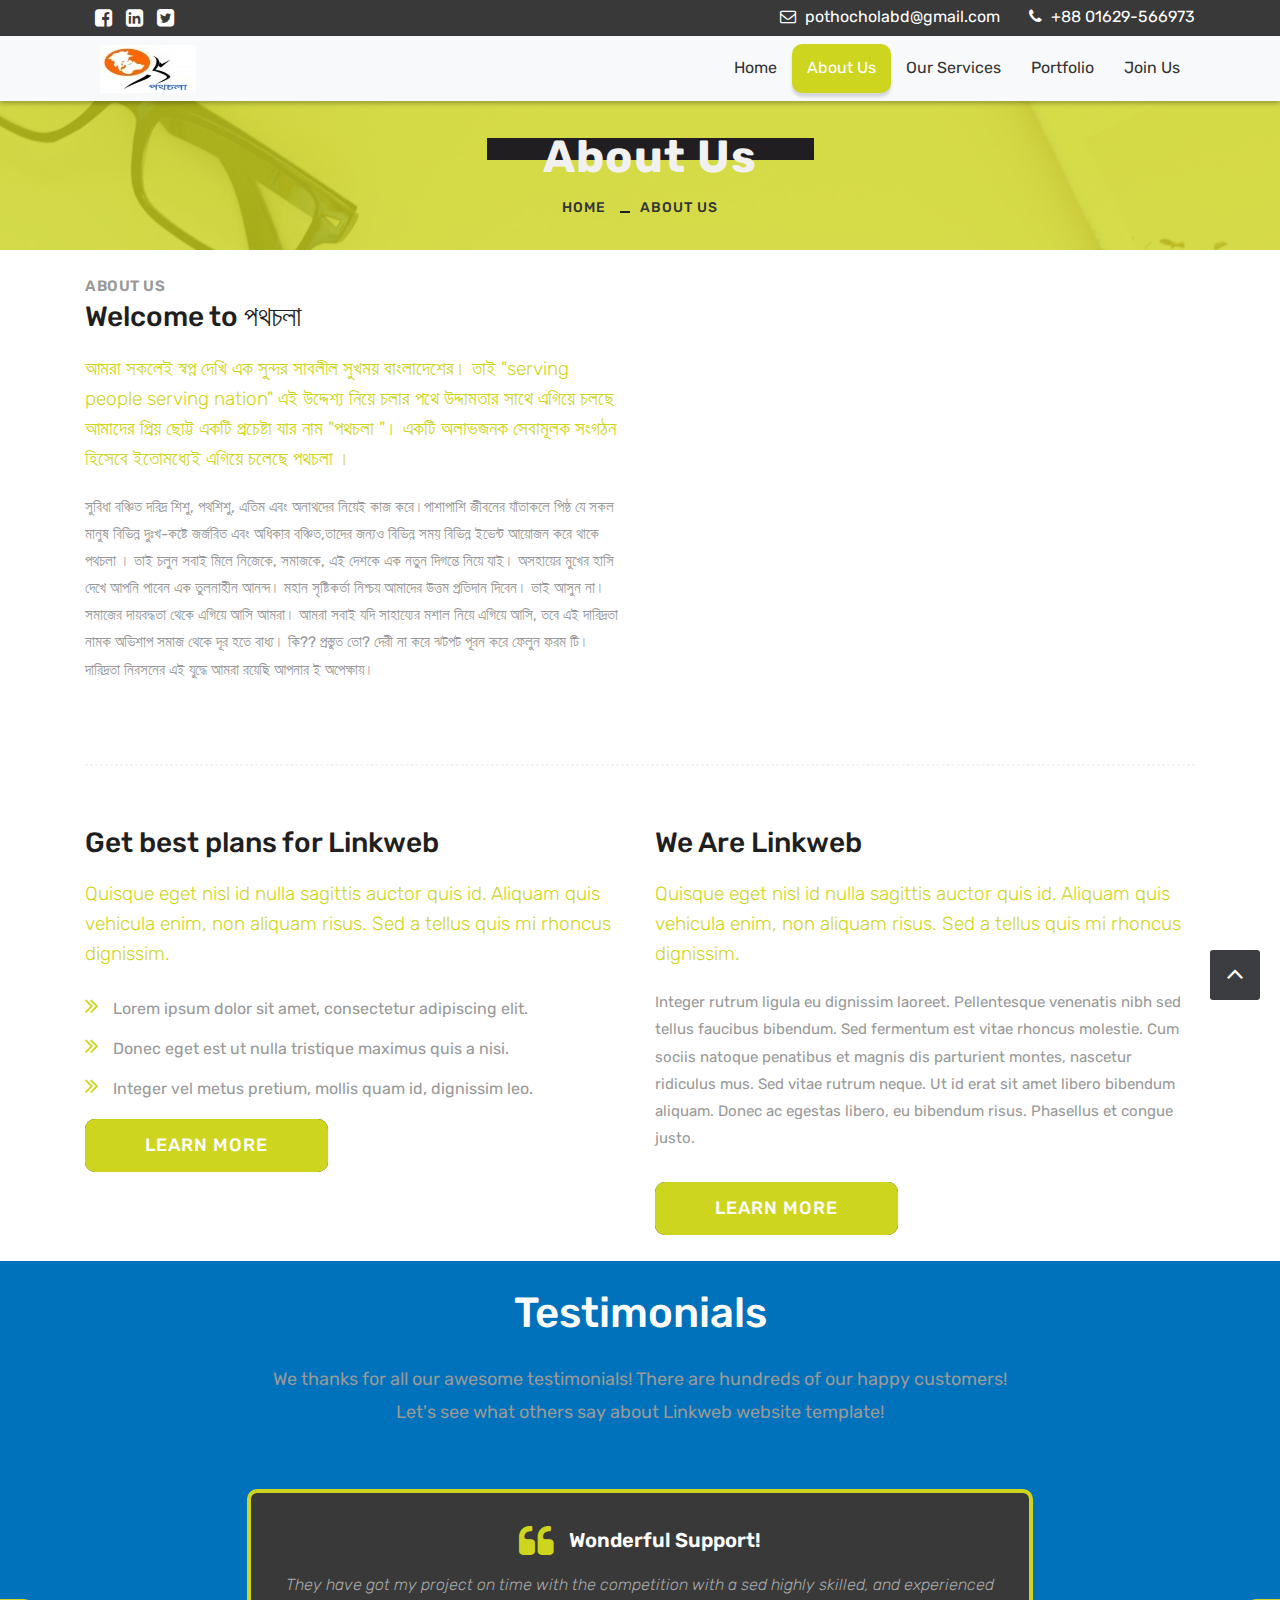
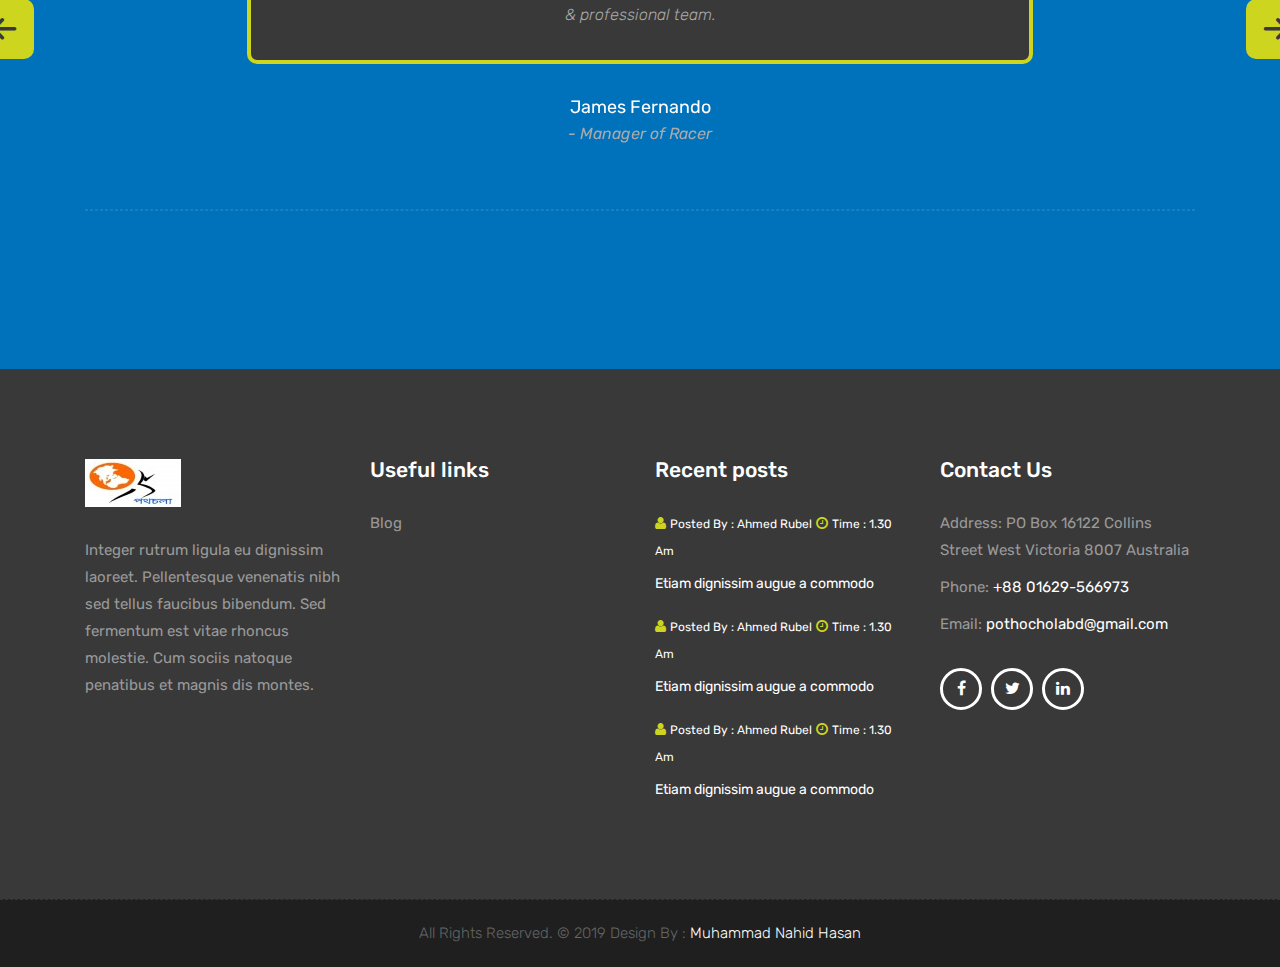
==== commit 4daab7a8: "1st" ====
--- a/about-us.html
+++ b/about-us.html
@@ -9,7 +9,7 @@
     <meta name="viewport" content="width=device-width, minimum-scale=1.0, maximum-scale=1.0, user-scalable=no">
  
      <!-- Site Metas -->
-    <title>Linkweb - Responsive HTML5 Template</title>  
+    <title>পথচলা - 'Serving People, Serving Nation'</title>  
     <meta name="keywords" content="">
     <meta name="description" content="">
     <meta name="author" content="">
@@ -58,11 +58,9 @@
 					<div class="right-top">
 						<div class="social-box">
 							<ul>
-								<li><a href="https://www.facebook.com/mail.nahidbd"><i class="fa fa-facebook-square" aria-hidden="true"></i></a></li>
-								<li><a href="#"><i class="fa fa-instagram" aria-hidden="true"></i></a></li>
-								<li><a href="https://www.linkedin.com/in/muhammad-nahid-7b0583186/"><i class="fa fa-linkedin-square" aria-hidden="true"></i></a></li>
-								<li><a href="https://twitter.com/MuhammadNahidH2"><i class="fa fa-twitter-square" aria-hidden="true"></i></a></li>
-								<li><a href="#"><i class="fa fa-rss-square" aria-hidden="true"></i></a></li>
+								<li><a href="https://www.facebook.com/pothochola"><i class="fa fa-facebook-square" aria-hidden="true" title="facebook"></i></a></li>
+								<li><a href="#"><i class="fa fa-linkedin-square" aria-hidden="true" title="linkedin"></i></a></li>
+								<li><a href="#"><i class="fa fa-twitter-square" aria-hidden="true" title="twitter"></i></a></li>
 							<ul>
 						</div>
 					</div>
@@ -70,10 +68,10 @@
 				<div class="col-md-6 col-sm-6">
 					<div class="left-top">
 						<div class="email-box">
-							<a href="#"><i class="fa fa-envelope-o" aria-hidden="true"></i> mail.nahidbd@gmail.com</a>
+							<a href="#"><i class="fa fa-envelope-o" aria-hidden="true"></i> pothocholabd@gmail.com</a>
 						</div>
 						<div class="phone-box">
-							<a href="tel:1234567890"><i class="fa fa-phone" aria-hidden="true"></i> +88 019 27 827565</a>
+							<a href="tel:1234567890"><i class="fa fa-phone" aria-hidden="true"></i> +88 01629-566973</a>
 						</div>
 					</div>
 				</div>
@@ -98,9 +96,7 @@
                         <li><a class="active" href="about-us.html">About us</a></li>
                         <li><a href="services.html">Our Services</a></li>
                         <li><a href="portfolio.html">Portfolio</a></li>
-                        <li><a href="features.html">Features</a></li>
-                        <li><a href="testimonials.html">Testimonials</a></li>
-						<li><a href="contact.html">Contact</a></li>
+						<li><a href="https://docs.google.com/forms/u/4/d/13VPlNtqZO6RKHHLJ0FGTVD1RSd77jY84O8CCyPPyKV0/edit?usp=drivesdk&chromeless=1" title="Google Forms">Join Us</a></li>
                     </ul>
                 </div>
             </div>
@@ -129,21 +125,16 @@
                 <div class="col-md-6">
                     <div class="message-box">
                         <h4>About Us</h4>
-                        <h2>Welcome to Linkweb</h2>
-                        <p class="lead">Quisque eget nisl id nulla sagittis auctor quis id. Aliquam quis vehicula enim, non aliquam risus. Sed a tellus quis mi rhoncus dignissim.</p>
-
-                        <p> Integer rutrum ligula eu dignissim laoreet. Pellentesque venenatis nibh sed tellus faucibus bibendum. Sed fermentum est vitae rhoncus molestie. Cum sociis natoque penatibus et magnis dis parturient montes, nascetur ridiculus mus. Sed vitae rutrum neque. Ut id erat sit amet libero bibendum aliquam. Donec ac egestas libero, eu bibendum risus. Phasellus et congue justo. </p>
-
-                        <a class="btn11" href="#0"><span>Learn More</span><div class="transition"></div></a>
+                        <h2>Welcome to পথচলা</h2>
+                        <p class="lead">আমরা সকলেই স্বপ্ন দেখি এক সুন্দর সাবলীল সুখময় বাংলাদেশের। তাই "serving people serving nation" এই উদ্দেশ্য নিয়ে চলার পথে উদ্দামতার সাথে এগিয়ে চলছে আমাদের প্রিয় ছোট্ট একটি প্রচেষ্টা যার নাম "পথচলা "। একটি অলাভজনক সেবামূলক সংগঠন হিসেবে ইতোমধ্যেই এগিয়ে চলেছে পথচলা ।</p>
+                        <p>
+সুবিধা বঞ্চিত দরিদ্র শিশু, পথশিশু, এতিম এবং অনাথদের নিয়েই কাজ করে।পাশাপাশি জীবনের যাঁতাকলে পিষ্ঠ যে সকল মানুষ বিভিন্ন দুঃখ-কষ্টে জর্জরিত এবং অধিকার বঞ্চিত,তাদের জন্যও বিভিন্ন সময় বিভিন্ন ইভেন্ট আয়োজন করে থাকে পথচলা ।
+তাই চলুন সবাই মিলে নিজেকে, সমাজকে, এই দেশকে এক নতুন দিগন্তে নিয়ে যাই। অসহায়ের মুখের হাসি দেখে আপনি পাবেন এক তুলনাহীন আনন্দ। মহান সৃষ্টিকর্তা নিশ্চয় আমাদের উত্তম প্রতিদান দিবেন। 
+তাই আসুন না। সমাজের দায়বদ্ধতা থেকে এগিয়ে আসি আমরা। আমরা সবাই যদি সাহায্যের মশাল নিয়ে এগিয়ে আসি, তবে এই দারিদ্রতা নামক অভিশাপ সমাজ থেকে দূর হতে বাধ্য। কি?? প্রস্তুত তো? দেরী না করে ঝটপট পূরন করে ফেলুন ফরম টি। দারিদ্রতা নিরসনের এই যুদ্ধে আমরা রয়েছি আপনার ই অপেক্ষায়।</p>
+
                     </div><!-- end messagebox -->
                 </div><!-- end col -->
 
-                <div class="col-md-6">
-                    <div class="post-media wow fadeIn">
-                        <img src="uploads/about_01.jpg" alt="" class="img-fluid img-rounded">
-                        <a href="http://www.youtube.com/watch?v=nrJtHemSPW4" data-rel="prettyPhoto[gal]" class="playbutton"><i class="flaticon-play-button"></i></a>
-                    </div><!-- end media -->
-                </div><!-- end col -->
             </div><!-- end row -->
 
             <hr class="hr1"> 
@@ -307,11 +298,7 @@
                         </div>
 
                         <ul class="footer-links hov">
-                            <li><a href="#">Home <span class="icon icon-arrow-right2"></span></a></li>
 							<li><a href="#">Blog <span class="icon icon-arrow-right2"></span></a></li>
-							<li><a href="#">About <span class="icon icon-arrow-right2"></span></a></li>
-							<li><a href="#">Faq <span class="icon icon-arrow-right2"></span></a></li>
-							<li><a href="#">Contact <span class="icon icon-arrow-right2"></span></a></li>
                         </ul><!-- end links -->
                     </div><!-- end clearfix -->
                 </div><!-- end col -->
@@ -328,21 +315,21 @@
 								<span>Posted By : Ahmed Rubel</span>
 								<i class="fa fa-clock-o" aria-hidden="true"></i>
 								<span> Time : 1.30 Am</span>
-								<h2>Etiam dignissim augue a commodo</h2>
+								<a href="#"><h2>Etiam dignissim augue a commodo</h2></a></li>
 							</li>
 							<li>
 								<i class="fa fa-user" aria-hidden="true"></i>
 								<span>Posted By : Ahmed Rubel</span>
 								<i class="fa fa-clock-o" aria-hidden="true"></i>
 								<span> Time : 1.30 Am</span>
-								<h2>Etiam dignissim augue a commodo</h2>
+								<a href="#"><h2>Etiam dignissim augue a commodo</h2></a></li>
 							</li>
 							<li>
 								<i class="fa fa-user" aria-hidden="true"></i>
 								<span>Posted By : Ahmed Rubel</span>
 								<i class="fa fa-clock-o" aria-hidden="true"></i>
 								<span> Time : 1.30 Am</span>
-								<h2>Etiam dignissim augue a commodo</h2>
+								<a href="#"><h2>Etiam dignissim augue a commodo</h2></a></li>
 							</li>
 						</ul>
 						                       
@@ -356,15 +343,13 @@
 						
 						<ul>
 							<li>Address: PO Box 16122 Collins Street West Victoria 8007 Australia</li>
-							<li>Phone: <a href="#">+62 3 8376 8080  </a></li>
-							<li>Email: <a href="#">info@yoursite.com </a></li>
+							<li>Phone: <a href="#">+88 01629-566973  </a></li>
+							<li>Email: <a href="#">pothocholabd@gmail.com </a></li>
 						</ul>
 						<ul class="social-list">
-							<li><a href="https://www.facebook.com/" class="facebook"><i class="fa fa-facebook"></i></a></li>
-							<li><a href="https://twitter.com/" class="twitter"><i class="fa fa-twitter"></i></a></li>
-							<li><a href="https://linkedin.com/" class="linkedin"><i class="fa fa-linkedin"></i></a></li>
-							<li><a href="https://www.instagram.com/" class="instagram"><i class="fa fa-instagram"></i></a></li>
-							<li><a href="https://plus.google.com/" class="googlePlus"><i class="fa fa-google-plus"></i></a></li>
+							<li><a href="https://www.facebook.com/pothochola" class="facebook"><i class="fa fa-facebook" title="facebook"></i></a></li>
+							<li><a href="https://twitter.com/" class="twitter"><i class="fa fa-twitter" title="twitter"></i></a></li>
+							<li><a href="https://linkedin.com/" class="linkedin"><i class="fa fa-linkedin" title="linkedin"></i></a></li>
 						</ul>
 						
 					</div>
@@ -380,7 +365,7 @@
         <div class="container">
             <div class="footer-distributed">
                 <div class="footer-left">                   
-                    <p class="footer-company-name">All Rights Reserved. &copy; 2018 Design By : 
+                    <p class="footer-company-name">All Rights Reserved. &copy; 2019 Design By : 
 					<a href="https://html.design/">Muhammad Nahid Hasan</a></p>
                 </div>
 
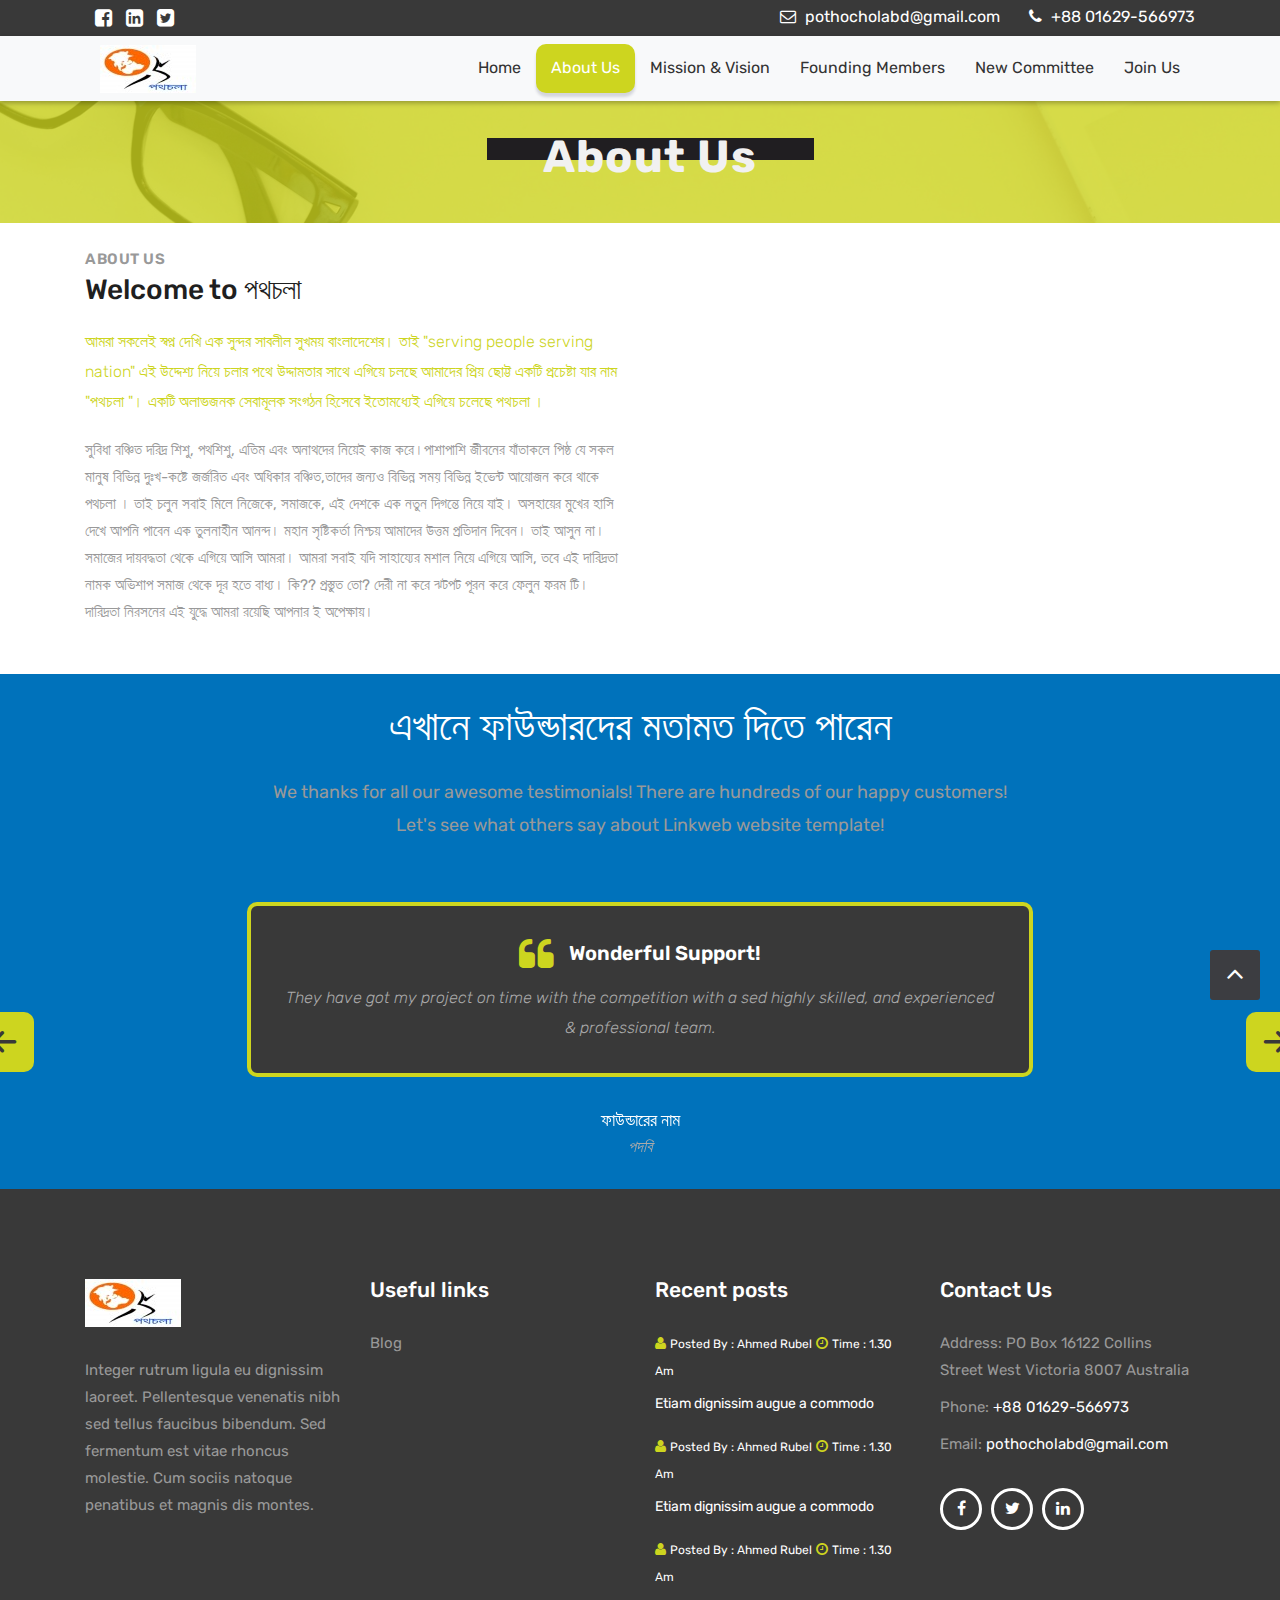
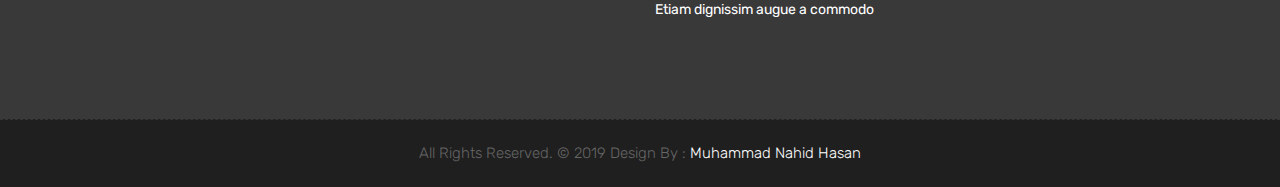
==== commit d8a82b54: "aa" ====
--- a/about-us.html
+++ b/about-us.html
@@ -58,9 +58,9 @@
 					<div class="right-top">
 						<div class="social-box">
 							<ul>
-								<li><a href="https://www.facebook.com/pothochola"><i class="fa fa-facebook-square" aria-hidden="true" title="facebook"></i></a></li>
-								<li><a href="#"><i class="fa fa-linkedin-square" aria-hidden="true" title="linkedin"></i></a></li>
-								<li><a href="#"><i class="fa fa-twitter-square" aria-hidden="true" title="twitter"></i></a></li>
+								<li><a href="https://www.facebook.com/pothochola" target="blank"><i class="fa fa-facebook-square" aria-hidden="true" title="facebook"></i></a></li>
+								<li><a href="#" target="blank"><i class="fa fa-linkedin-square" aria-hidden="true" title="linkedin"></i></a></li>
+								<li><a href="https://twitter.com/pothochola_bd" target="blank"><i class="fa fa-twitter-square" aria-hidden="true" title="twitter"></i></a></li>
 							<ul>
 						</div>
 					</div>
@@ -82,7 +82,7 @@
         <nav class="megamenu navbar navbar-expand-lg navbar-light bg-light">
             <div class="container">
                 <div class="navbar-header">
-                    <a class="navbar-brand" href="index.html"><img src="images/logos/logo.png" alt="image"></a>
+                    <a class="navbar-brand" href="index.html"><img src="images/logos/logo.png" alt="image" title="Pothochola"></a>
 					<button class="navbar-toggler collapsed" type="button" data-toggle="collapse" data-target="#navbar" aria-controls="navbar" aria-expanded="false" aria-label="Toggle navigation">
                         <span class="sr-only">Toggle navigation</span>
                         <span class="icon-bar"></span>
@@ -92,10 +92,11 @@
                 </div>
                 <div class="collapse navbar-collapse" id="navbar">
                     <ul class="navbar-nav ml-auto">
-                        <li><a href="index.html">Home</a></li>
+						<li><a href="index.html">Home</a></li>
                         <li><a class="active" href="about-us.html">About us</a></li>
-                        <li><a href="services.html">Our Services</a></li>
-                        <li><a href="portfolio.html">Portfolio</a></li>
+                        <li><a href="#">Mission & Vision</a></li>
+                        <li><a href="#">Founding Members</a></li>
+                        <li><a href="#">New Committee </a></li>
 						<li><a href="https://docs.google.com/forms/u/4/d/13VPlNtqZO6RKHHLJ0FGTVD1RSd77jY84O8CCyPPyKV0/edit?usp=drivesdk&chromeless=1" title="Google Forms">Join Us</a></li>
                     </ul>
                 </div>
@@ -109,10 +110,6 @@
 				<div class="col-md-12">
 					<div class="banner">
 						<h2><span>About Us</span></h2>
-						<ul class="page-title-link">
-							<li><a href="#">Home</a></li>
-							<li><a href="#">About Us</a></li>
-						</ul>
 					</div>
 				</div>
 			</div>
@@ -128,14 +125,17 @@
                         <h2>Welcome to পথচলা</h2>
                         <p class="lead">আমরা সকলেই স্বপ্ন দেখি এক সুন্দর সাবলীল সুখময় বাংলাদেশের। তাই "serving people serving nation" এই উদ্দেশ্য নিয়ে চলার পথে উদ্দামতার সাথে এগিয়ে চলছে আমাদের প্রিয় ছোট্ট একটি প্রচেষ্টা যার নাম "পথচলা "। একটি অলাভজনক সেবামূলক সংগঠন হিসেবে ইতোমধ্যেই এগিয়ে চলেছে পথচলা ।</p>
                         <p>
-সুবিধা বঞ্চিত দরিদ্র শিশু, পথশিশু, এতিম এবং অনাথদের নিয়েই কাজ করে।পাশাপাশি জীবনের যাঁতাকলে পিষ্ঠ যে সকল মানুষ বিভিন্ন দুঃখ-কষ্টে জর্জরিত এবং অধিকার বঞ্চিত,তাদের জন্যও বিভিন্ন সময় বিভিন্ন ইভেন্ট আয়োজন করে থাকে পথচলা ।
-তাই চলুন সবাই মিলে নিজেকে, সমাজকে, এই দেশকে এক নতুন দিগন্তে নিয়ে যাই। অসহায়ের মুখের হাসি দেখে আপনি পাবেন এক তুলনাহীন আনন্দ। মহান সৃষ্টিকর্তা নিশ্চয় আমাদের উত্তম প্রতিদান দিবেন। 
-তাই আসুন না। সমাজের দায়বদ্ধতা থেকে এগিয়ে আসি আমরা। আমরা সবাই যদি সাহায্যের মশাল নিয়ে এগিয়ে আসি, তবে এই দারিদ্রতা নামক অভিশাপ সমাজ থেকে দূর হতে বাধ্য। কি?? প্রস্তুত তো? দেরী না করে ঝটপট পূরন করে ফেলুন ফরম টি। দারিদ্রতা নিরসনের এই যুদ্ধে আমরা রয়েছি আপনার ই অপেক্ষায়।</p>
+							সুবিধা বঞ্চিত দরিদ্র শিশু, পথশিশু, এতিম এবং অনাথদের নিয়েই কাজ করে।পাশাপাশি জীবনের যাঁতাকলে পিষ্ঠ যে সকল মানুষ বিভিন্ন দুঃখ-কষ্টে জর্জরিত এবং অধিকার বঞ্চিত,তাদের জন্যও বিভিন্ন সময় বিভিন্ন ইভেন্ট আয়োজন করে থাকে পথচলা ।
+							তাই চলুন সবাই মিলে নিজেকে, সমাজকে, এই দেশকে এক নতুন দিগন্তে নিয়ে যাই। অসহায়ের মুখের হাসি দেখে আপনি পাবেন এক তুলনাহীন আনন্দ। মহান সৃষ্টিকর্তা নিশ্চয় আমাদের উত্তম প্রতিদান দিবেন। 
+							তাই আসুন না। সমাজের দায়বদ্ধতা থেকে এগিয়ে আসি আমরা। আমরা সবাই যদি সাহায্যের মশাল নিয়ে এগিয়ে আসি, তবে এই দারিদ্রতা নামক অভিশাপ সমাজ থেকে দূর হতে বাধ্য। কি?? প্রস্তুত তো? দেরী না করে ঝটপট পূরন করে ফেলুন ফরম টি। দারিদ্রতা নিরসনের এই যুদ্ধে আমরা রয়েছি আপনার ই অপেক্ষায়।
+						</p>
 
                     </div><!-- end messagebox -->
                 </div><!-- end col -->
 
             </div><!-- end row -->
+
+			<!--
 
             <hr class="hr1"> 
 
@@ -155,6 +155,8 @@
                     </div><!-- end messagebox -->
                 </div><!-- end col -->
 				
+			<!--
+				
                 <div class="col-md-6">
                     <div class="message-box">
                         <h2>We Are Linkweb</h2>
@@ -166,13 +168,15 @@
                     </div><!-- end messagebox -->
                 </div><!-- end col -->
             </div><!-- end row -->
+			
+			
         </div><!-- end container -->
     </div><!-- end section -->
 
     <div id="testimonials" class="parallax section db parallax-off" style="background-image:url('uploads/parallax_03.png');">
         <div class="container">
             <div class="section-title text-center">
-                <h3>Testimonials</h3>
+                <h3>এখানে ফাউন্ডারদের মতামত দিতে পারেন</h3>
                 <p class="lead">We thanks for all our awesome testimonials! There are hundreds of our happy customers! <br>Let's see what others say about Linkweb website template!</p>
             </div><!-- end title -->
 
@@ -186,7 +190,7 @@
                                 <p class="lead">They have got my project on time with the competition with a sed highly skilled, and experienced & professional team.</p>
                             </div>
                             <div class="testi-meta">
-                                <h4>James Fernando <small>- Manager of Racer</small></h4>
+                                <h4>ফাউন্ডারের নাম<small> পদবি </small></h4>
                             </div>
                             <!-- end testi-meta -->
                         </div>
@@ -198,7 +202,7 @@
                                 <p class="lead">Explain to you how all this mistaken idea of denouncing pleasure and praising pain was born and I will give you completed.</p>
                             </div>
                             <div class="testi-meta">
-                                <h4>Jacques Philips <small>- Designer</small></h4>
+                                <h4>ফাউন্ডারের নাম<small> পদবি </small></h4>
                             </div>
                             <!-- end testi-meta -->
                         </div>
@@ -210,7 +214,7 @@
                                 <p class="lead">The master-builder of human happines no one rejects, dislikes avoids pleasure itself, because it is very pursue pleasure. </p>
                             </div>
                             <div class="testi-meta">
-                                <h4>Venanda Mercy <small>- Newyork City</small></h4>
+                                <h4>ফাউন্ডারের নাম<small> পদবি </small></h4>
                             </div>
                             <!-- end testi-meta -->
                         </div>
@@ -221,7 +225,7 @@
                                 <p class="lead">They have got my project on time with the competition with a sed highly skilled, and experienced & professional team.</p>
                             </div>
                             <div class="testi-meta">                                
-                                <h4>James Fernando <small>- Manager of Racer</small></h4>
+                                <h4>ফাউন্ডারের নাম<small> পদবি </small></h4>
                             </div>
                             <!-- end testi-meta -->
                         </div>
@@ -233,7 +237,7 @@
                                 <p class="lead">Explain to you how all this mistaken idea of denouncing pleasure and praising pain was born and I will give you completed.</p>
                             </div>
                             <div class="testi-meta">                                
-                                <h4>Jacques Philips <small>- Designer</small></h4>
+                                <h4>ফাউন্ডারের নাম<small> পদবি </small></h4>
                             </div>
                             <!-- end testi-meta -->
                         </div>
@@ -245,14 +249,14 @@
                                 <p class="lead">The master-builder of human happines no one rejects, dislikes avoids pleasure itself, because it is very pursue pleasure. </p>
                             </div>
                             <div class="testi-meta">                                
-                                <h4>Venanda Mercy <small>- Newyork City</small></h4>
+                                <h4>ফাউন্ডারের নাম<small> পদবি </small></h4>
                             </div>
                             <!-- end testi-meta -->
                         </div><!-- end testimonial -->
                     </div><!-- end carousel -->
                 </div><!-- end col -->
             </div><!-- end row -->
-
+<!--
             <hr class="hr1">
 
             <div class="row logos">
--- a/style.css
+++ b/style.css
@@ -609,7 +609,7 @@
 .home-one-slider-otem::before{
 	content: "";
 	position: absolute;
-	background: rgba(58, 55, 55, 0.8);
+	background: rgba(222, 214, 214, 0.8);
 	width: 100%;
 	height: 400px;
 	top: 0%;
@@ -1378,7 +1378,7 @@
 
 .message-box .lead {
     padding-top: 10px;
-    font-size: 19px;
+    font-size: 16px;
     font-style: normal;
     color: #cdd51f;
     padding-bottom: 0;
